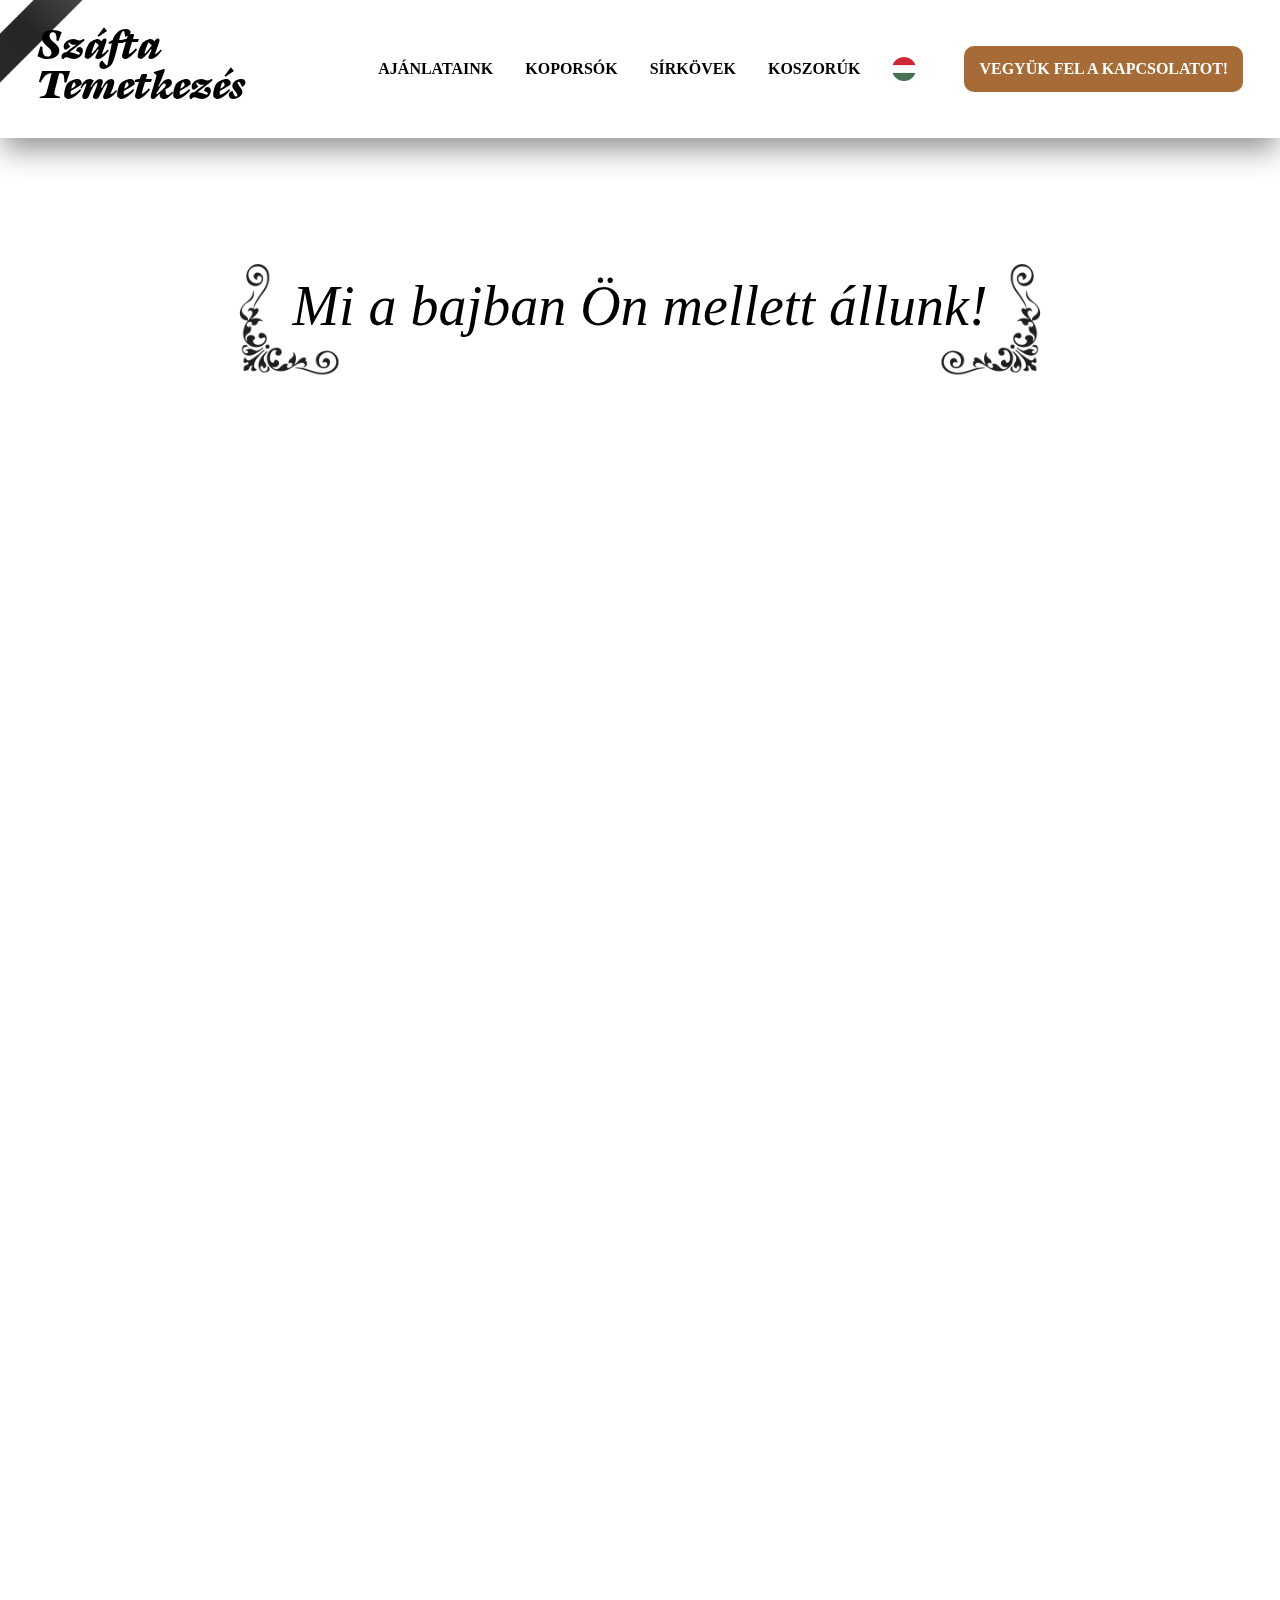
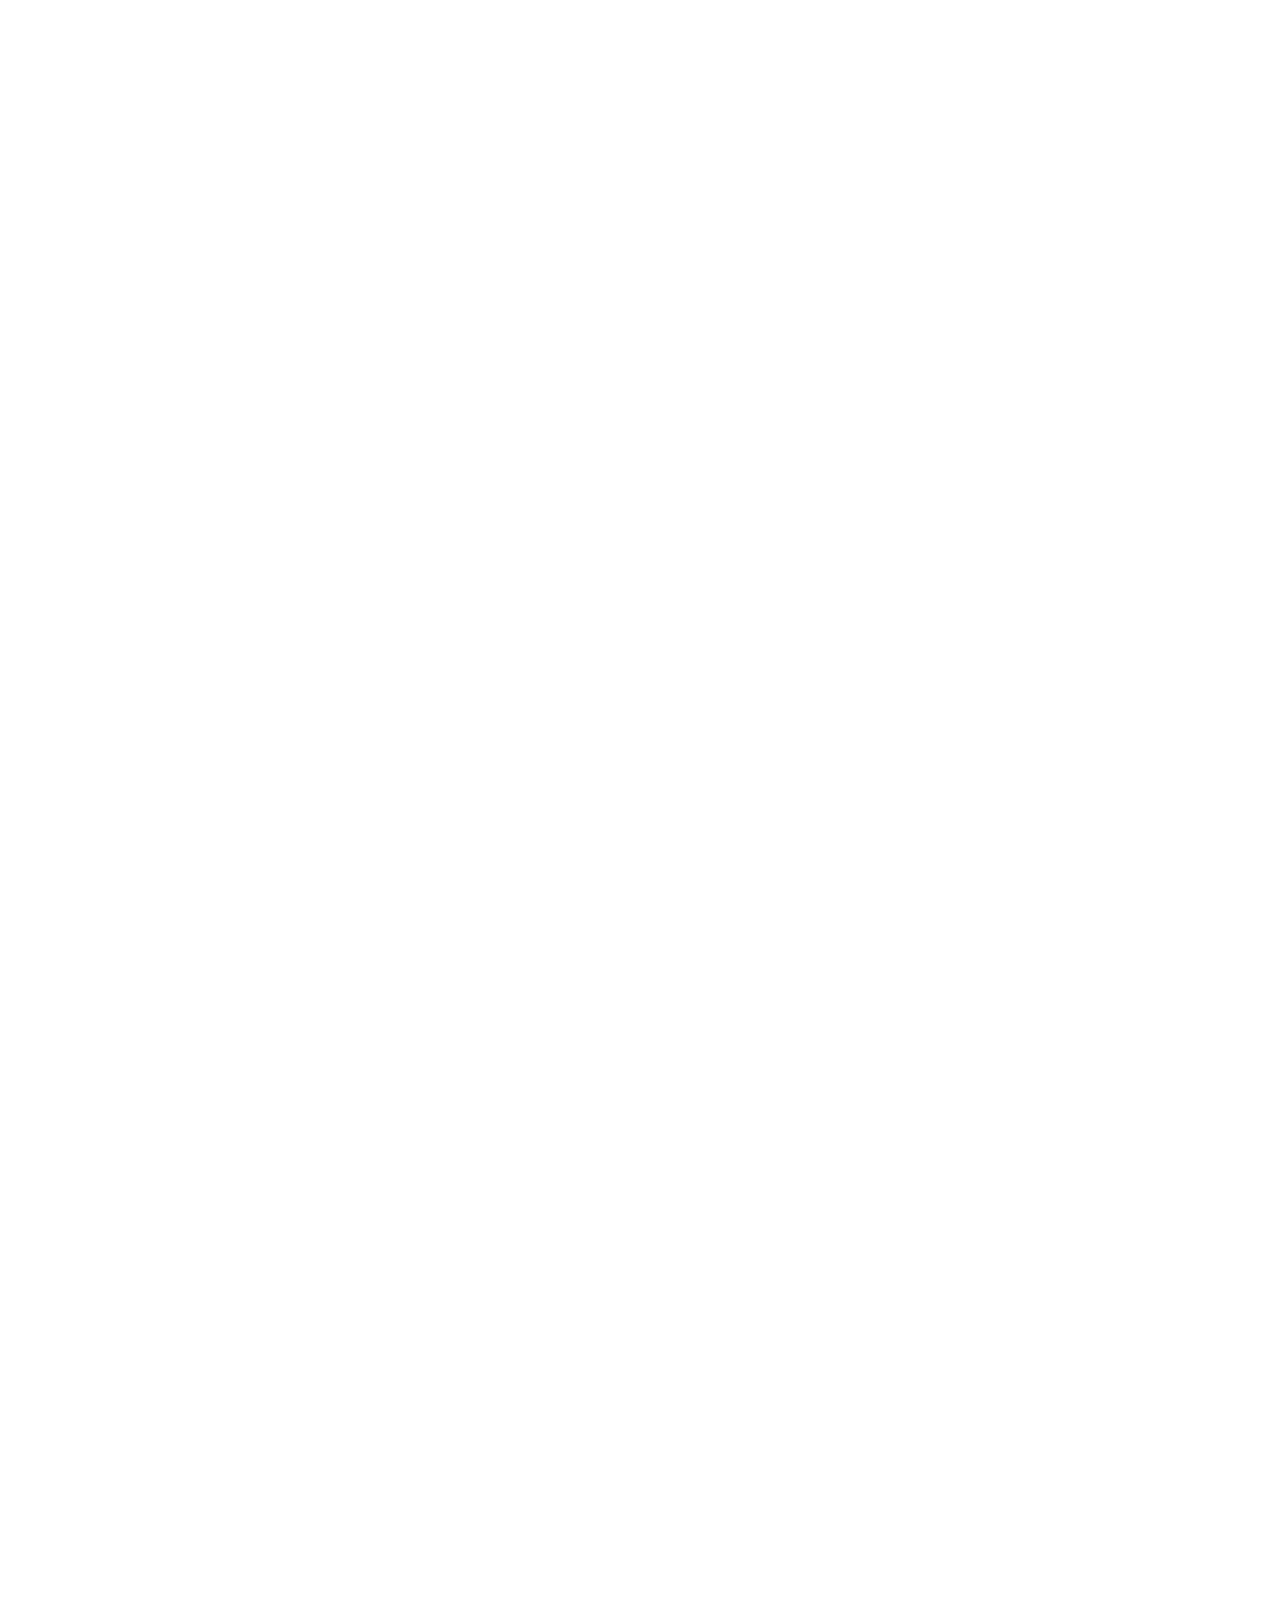
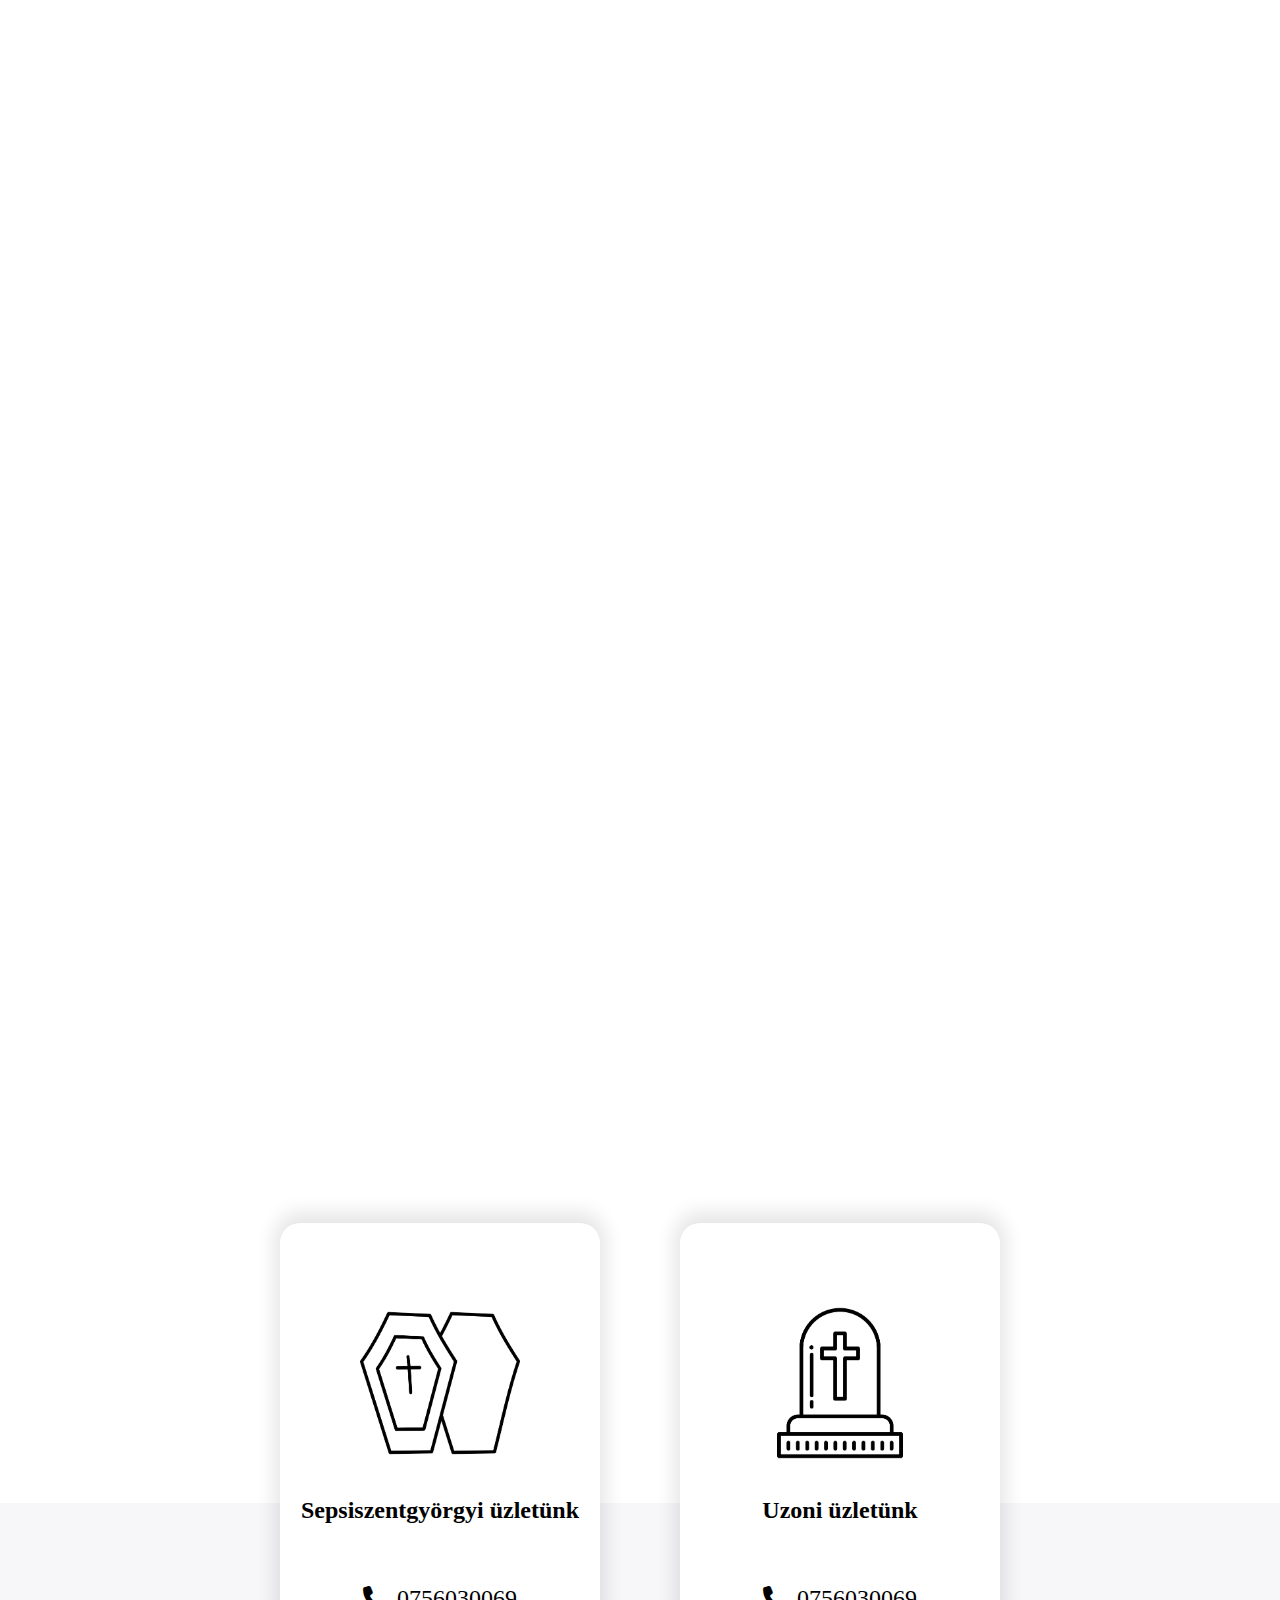
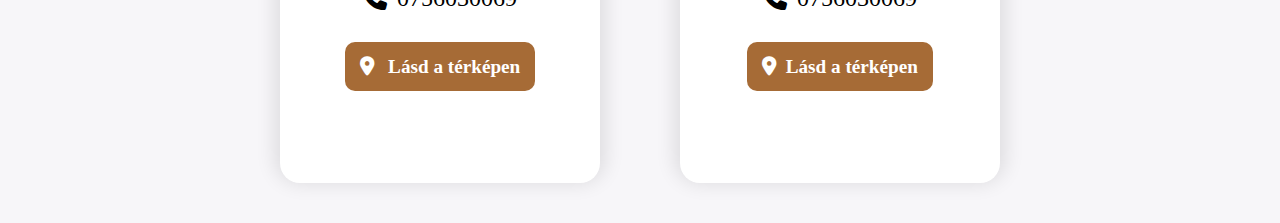
==== index.html @ 4c4a9884 "some fixes with language change" ====
<!DOCTYPE html>
<html lang="hu" dir="ltr">
  <head>
    <!-- TODO: add more meta tags -->
    <meta charset="UTF-8" />
    <meta http-equiv="X-UA-Compatible" content="IE=edge" />
    <meta name="viewport" content="width=device-width, initial-scale=1.0" />
    <link
      rel="stylesheet"
      href="https://cdnjs.cloudflare.com/ajax/libs/font-awesome/6.3.0/css/all.min.css"
    />
    <link rel="stylesheet" href="styles/style.css" />
    <script src="https://ajax.googleapis.com/ajax/libs/jquery/3.6.3/jquery.min.js"></script>
    <script src="./jquery.i18n/src/jquery.i18n.js"></script>
    <script src="./jquery.i18n/src/jquery.i18n.fallbacks.js"></script>
    <script src="./jquery.i18n/src/jquery.i18n.language.js"></script>
    <script src="./jquery.i18n/src/jquery.i18n.messagestore.js"></script>
    <script src="./jquery.i18n/src/jquery.i18n.parser.js"></script>
    <script src="./jquery.i18n/src/jquery.i18n.emitter.js"></script>
    <script src="./jquery.i18n/src/jquery.i18n.emitter.bidi.js"></script>
    <script src="script/main.js"></script>
    <title data-i18n="app-title"></title>
  </head>

  <body>
    <nav class="header">
      <div class="black-stripe"></div>
      <div class="navbar">
        <div class="language mobile-view">
          <div class="hungarian" data-lang="hu"></div>
          <div class="romanian" data-lang="ro"></div>
        </div>
        <!-- logo -->
        <div class="logo">
          <a href="./index.html" data-i18n="app-title"></a>
        </div>

        <input class="checkbox" type="checkbox" name="" id="" />
        <div class="hamburger-lines">
          <span class="line line1"></span>
          <span class="line line2"></span>
          <span class="line line3"></span>
        </div>

        <!-- navigation items -->
        <div class="nav-items">
          <ul>
            <li>
              <a href="#services" data-i18n="services-title"></a>
            </li>
            <li>
              <a href="#coffin" data-i18n="coffin-title"></a>
            </li>
            <li>
              <a href="#gravestone" data-i18n="gravestone-title"></a>
            </li>
            <li>
              <a href="#wreath" data-i18n="wreath-title"></a>
            </li>
            <div class="language">
              <div class="hungarian" data-lang="hu"></div>
              <div class="romanian" data-lang="ro"></div>
            </div>
            <a href="./contact.html">
              <li class="btn unselectable" data-i18n="get-in-contact"></li>
            </a>
          </ul>
        </div>
      </div>
    </nav>
    <!-- mobile navigation -->
    <div class="mobile-nav">
      <div class="mobile-nav-items">
        <ul>
          <li>
            <a href="#services" data-i18n="services-title"></a>
          </li>
          <li>
            <a href="#coffin" data-i18n="coffin-title"></a>
          </li>
          <li>
            <a href="#gravestone" data-i18n="gravestone-title"></a>
          </li>
          <li>
            <a href="#wreath" data-i18n="wreath-title"></a>
          </li>
          <a href="./contact.html">
            <li class="btn unselectable" data-i18n="get-in-contact"></li>
          </a>
        </ul>
      </div>
    </div>

    <!-- slogan section -->
    <section class="slogan unselectable">
      <img class="left" src="../assets/images/corner-left.png" alt="sarok" />
      <p data-i18n="slogan"></p>
      <img class="right" src="../assets/images/corner-right.png" alt="sarok" />
    </section>
    <!-- about us section -->

    <section class="about-us" data-i18n="about-us"></section>

    <!-- <div class="spacer"></div> -->

    <!-- services -->

    <section class="services" id="services">
      <div class="header-text" data-i18n="services-title"></div>

      <ul>
        <li data-i18n="service-1"></li>
        <li data-i18n="service-2"></li>
        <li data-i18n="service-3"></li>
        <li data-i18n="service-4"></li>
        <li data-i18n="service-5"></li>
        <li data-i18n="service-6"></li>
        <li data-i18n="service-7"></li>
        <li data-i18n="service-8"></li>
      </ul>
      <div class="pidgeon"></div>
      <div class="pidgeon mirror"></div>
    </section>

    <div class="spacer"></div>

    <!-- coffin -->
    <section class="coffin" id="coffin">
      <!-- slider -->
      <div class="img-slider-container">
        <div class="img-slider">
          <!-- prev -->
          <div class="prev-button" id="prev">
            <i class="fa-solid fa-angle-left"></i>
          </div>
          <!-- slides -->
          <div class="slides" id="coffin-slides">
            <div
              style="
                background-image: url('../assets/images/coffins/coffin1.jpg');
                background-position: center;
                background-repeat: no-repeat;
                background-size: cover;
              "
              data-active="true"
              data-index="1"
            ></div>
            <div
              style="
                background-image: url('../assets/images/coffins/coffin2.jpg');
                background-position: center;
                background-repeat: no-repeat;
                background-size: cover;
              "
              data-active="false"
              data-index="2"
            ></div>
            <div
              style="
                background-image: url('../assets/images/coffins/coffin3.jpg');
                background-position: center;
                background-repeat: no-repeat;
                background-size: cover;
              "
              data-active="false"
              data-index="3"
            ></div>
            <div
              style="
                background-image: url('../assets/images/coffins/coffin4.jpg');
                background-position: center;
                background-repeat: no-repeat;
                background-size: cover;
              "
              data-active="false"
              data-index="4"
            ></div>
            <div
              style="
                background-image: url('../assets/images/coffins/coffin5.jpg');
                background-position: center;
                background-repeat: no-repeat;
                background-size: cover;
              "
              data-active="false"
              data-index="5"
            ></div>
            <div
              style="
                background-image: url('../assets/images/coffins/coffin6.jpg');
                background-position: center;
                background-repeat: no-repeat;
                background-size: cover;
              "
              data-active="false"
              data-index="6"
            ></div>
            <div
              style="
                background-image: url('../assets/images/coffins/coffin7.jpg');
                background-position: center;
                background-repeat: no-repeat;
                background-size: cover;
              "
              data-active="false"
              data-index="7"
            ></div>
            <div
              style="
                background-image: url('../assets/images/coffins/coffin8.jpg');
                background-position: center;
                background-repeat: no-repeat;
                background-size: cover;
              "
              data-active="false"
              data-index="8"
            ></div>
            <div
              style="
                background-image: url('../assets/images/coffins/coffin9.jpg');
                background-position: center;
                background-repeat: no-repeat;
                background-size: cover;
              "
              data-active="false"
              data-index="9"
            ></div>
            <div
              style="
                background-image: url('../assets/images/coffins/coffin10.jpg');
                background-position: center;
                background-repeat: no-repeat;
                background-size: cover;
              "
              data-active="false"
              data-index="10"
            ></div>
            <div
              style="
                background-image: url('../assets/images/coffins/coffin11.jpg');
                background-position: center;
                background-repeat: no-repeat;
                background-size: cover;
              "
              data-active="false"
              data-index="11"
            ></div>
            <div
              style="
                background-image: url('../assets/images/coffins/coffin12.jpg');
                background-position: center;
                background-repeat: no-repeat;
                background-size: cover;
              "
              data-active="false"
              data-index="12"
            ></div>
            <div
              style="
                background-image: url('../assets/images/coffins/coffin13.jpg');
                background-position: center;
                background-repeat: no-repeat;
                background-size: cover;
              "
              data-active="false"
              data-index="13"
            ></div>
            <div
              style="
                background-image: url('../assets/images/coffins/coffin14.jpg');
                background-position: center;
                background-repeat: no-repeat;
                background-size: cover;
              "
              data-active="false"
              data-index="14"
            ></div>
            <div
              style="
                background-image: url('../assets/images/coffins/coffin15.jpg');
                background-position: center;
                background-repeat: no-repeat;
                background-size: cover;
              "
              data-active="false"
              data-index="15"
            ></div>
            <div
              style="
                background-image: url('../assets/images/coffins/coffin16.jpg');
                background-position: center;
                background-repeat: no-repeat;
                background-size: cover;
              "
              data-active="false"
              data-index="16"
            ></div>
          </div>
          <!-- next -->
          <div class="next-button" id="next">
            <i class="fa-solid fa-angle-right"></i>
          </div>
        </div>
        <!-- text about the coffins -->
        <div class="pricing">
          <div class="header-text" data-i18n="coffin-title"></div>
          <ul>
            <li>
              <span data-i18n="coffin-text-1"></span>
              <ul>
                <li data-i18n="coffin-material-1"></li>
                <li data-i18n="coffin-material-2"></li>
                <li data-i18n="coffin-material-3"></li>
                <li data-i18n="coffin-material-4"></li>
              </ul>
              <span data-i18n="coffin-text-2"></span>
            </li>
            <li>
              <mark data-i18n="coffin-text-3-1"></mark>
              <span data-i18n="coffin-price-1"></span>
              <mark data-i18n="coffin-text-3-2"></mark>
              <span data-i18n="coffin-price-2"></span>
              <span data-i18n="coffin-price-3"></span>
            </li>
            <li data-i18n="last-text"></li>
          </ul>
        </div>
      </div>
    </section>

    <div class="spacer"></div>

    <!-- gravestone -->
    <section class="gravestone" id="gravestone">
      <div class="img-slider-container">
        <div class="img-slider">
          <!-- prev -->
          <div class="prev-button" id="prev-gravestone">
            <i class="fa-solid fa-angle-left"></i>
          </div>
          <!-- slides -->
          <div class="slides" id="gravestone-slides">
            <div
              style="
                background-image: url('../assets/images/gravestones/gravestone1.jpg');
                background-position: center;
                background-repeat: no-repeat;
                background-size: cover;
              "
              data-active="true"
              data-index="1"
            ></div>
            <div
              style="
                background-image: url('../assets/images/gravestones/gravestone2.jpg');
                background-position: center;
                background-repeat: no-repeat;
                background-size: cover;
              "
              data-active="false"
              data-index="2"
            ></div>
            <div
              style="
                background-image: url('../assets/images/gravestones/gravestone3.jpg');
                background-position: center;
                background-repeat: no-repeat;
                background-size: cover;
              "
              data-active="false"
              data-index="3"
            ></div>
            <div
              style="
                background-image: url('../assets/images/gravestones/gravestone4.jpg');
                background-position: center;
                background-repeat: no-repeat;
                background-size: cover;
              "
              data-active="false"
              data-index="4"
            ></div>
            <div
              style="
                background-image: url('../assets/images/gravestones/gravestone5.jpg');
                background-position: center;
                background-repeat: no-repeat;
                background-size: cover;
              "
              data-active="false"
              data-index="5"
            ></div>
            <div
              style="
                background-image: url('../assets/images/gravestones/gravestone6.jpg');
                background-position: center;
                background-repeat: no-repeat;
                background-size: cover;
              "
              data-active="false"
              data-index="6"
            ></div>
            <div
              style="
                background-image: url('../assets/images/gravestones/gravestone7.jpg');
                background-position: center;
                background-repeat: no-repeat;
                background-size: cover;
              "
              data-active="false"
              data-index="7"
            ></div>
            <div
              style="
                background-image: url('../assets/images/gravestones/gravestone8.jpg');
                background-position: center;
                background-repeat: no-repeat;
                background-size: cover;
              "
              data-active="false"
              data-index="8"
            ></div>
            <div
              style="
                background-image: url('../assets/images/gravestones/gravestone9.jpg');
                background-position: center;
                background-repeat: no-repeat;
                background-size: cover;
              "
              data-active="false"
              data-index="9"
            ></div>
            <div
              style="
                background-image: url('../assets/images/gravestones/gravestone10.jpg');
                background-position: center;
                background-repeat: no-repeat;
                background-size: cover;
              "
              data-active="false"
              data-index="10"
            ></div>
            <div
              style="
                background-image: url('../assets/images/gravestones/gravestone11.jpg');
                background-position: center;
                background-repeat: no-repeat;
                background-size: cover;
              "
              data-active="false"
              data-index="11"
            ></div>
          </div>
          <!-- next -->
          <div class="next-button" id="next-gravestone">
            <i class="fa-solid fa-angle-right"></i>
          </div>
        </div>
        <!-- text about the images -->
        <div class="pricing">
          <div class="header-text" data-i18n="gravestone-title-2"></div>
          <ul>
            <li data-i18n="gravestone-text-1"></li>
            <li data-i18n="gravestone-text-2"></li>
            <li data-i18n="last-text"></li>
          </ul>
        </div>
      </div>
    </section>

    <div class="spacer"></div>

    <!-- wreath slider -->
    <section class="wreath" id="wreath">
      <div class="img-slider-container">
        <div class="img-slider">
          <!-- prev -->
          <div class="prev-button" id="prev-wreath">
            <i class="fa-solid fa-angle-left"></i>
          </div>
          <!-- slides -->
          <div class="slides" id="wreath-slides">
            <div
              style="
                background-image: url('../assets/images/wreaths/wreath1.jpg');
                background-position: center;
                background-repeat: no-repeat;
                background-size: cover;
              "
              data-active="true"
              data-index="1"
            ></div>
            <div
              style="
                background-image: url('../assets/images/wreaths/wreath2.jpg');
                background-position: center;
                background-repeat: no-repeat;
                background-size: cover;
              "
              data-active="false"
              data-index="2"
            ></div>
            <div
              style="
                background-image: url('../assets/images/wreaths/wreath3.jpg');
                background-position: center;
                background-repeat: no-repeat;
                background-size: cover;
              "
              data-active="false"
              data-index="3"
            ></div>
            <div
              style="
                background-image: url('../assets/images/wreaths/wreath4.jpg');
                background-position: center;
                background-repeat: no-repeat;
                background-size: cover;
              "
              data-active="false"
              data-index="4"
            ></div>
            <div
              style="
                background-image: url('../assets/images/wreaths/wreath5.jpg');
                background-position: center;
                background-repeat: no-repeat;
                background-size: cover;
              "
              data-active="false"
              data-index="5"
            ></div>
            <div
              style="
                background-image: url('../assets/images/wreaths/wreath6.jpg');
                background-position: center;
                background-repeat: no-repeat;
                background-size: cover;
              "
              data-active="false"
              data-index="6"
            ></div>
            <div
              style="
                background-image: url('../assets/images/wreaths/wreath7.jpg');
                background-position: center;
                background-repeat: no-repeat;
                background-size: cover;
              "
              data-active="false"
              data-index="7"
            ></div>
            <div
              style="
                background-image: url('../assets/images/wreaths/wreath8.jpg');
                background-position: center;
                background-repeat: no-repeat;
                background-size: cover;
              "
              data-active="false"
              data-index="8"
            ></div>
            <div
              style="
                background-image: url('../assets/images/wreaths/wreath9.jpg');
                background-position: center;
                background-repeat: no-repeat;
                background-size: cover;
              "
              data-active="false"
              data-index="9"
            ></div>
            <div
              style="
                background-image: url('../assets/images/wreaths/wreath10.jpg');
                background-position: center;
                background-repeat: no-repeat;
                background-size: cover;
              "
              data-active="false"
              data-index="10"
            ></div>
            <div
              style="
                background-image: url('../assets/images/wreaths/wreath11.jpg');
                background-position: center;
                background-repeat: no-repeat;
                background-size: cover;
              "
              data-active="false"
              data-index="11"
            ></div>
            <div
              style="
                background-image: url('../assets/images/wreaths/wreath12.jpg');
                background-position: center;
                background-repeat: no-repeat;
                background-size: cover;
              "
              data-active="false"
              data-index="12"
            ></div>
            <div
              style="
                background-image: url('../assets/images/wreaths/wreath13.jpg');
                background-position: center;
                background-repeat: no-repeat;
                background-size: cover;
              "
              data-active="false"
              data-index="13"
            ></div>
            <div
              style="
                background-image: url('../assets/images/wreaths/wreath14.jpg');
                background-position: center;
                background-repeat: no-repeat;
                background-size: cover;
              "
              data-active="false"
              data-index="14"
            ></div>
          </div>
          <!-- next -->
          <div class="next-button" id="next-wreath">
            <i class="fa-solid fa-angle-right"></i>
          </div>
        </div>
        <!-- text about the images -->
        <div class="pricing">
          <div class="header-text" data-i18n="wreath-title-2"></div>
          <ul>
            <li data-i18n="wreath-text-1"></li>
            <li data-i18n="last-text"></li>
          </ul>
        </div>
      </div>
    </section>

    <div class="spacer before-footer"></div>

    <!-- footer -->
    <section class="footer">
      <div class="footer-element first">
        <div class="illustration">
          <img src="../assets/images/coffin.png" alt="" />
        </div>
        <div class="location-name" data-i18n="saint-george"></div>
        <div class="separator"></div>
        <div class="contact-info">
          <i class="fa-solid fa-phone"></i> 0756030069
        </div>
        <div class="go-to-location-button btn">
          <a
            href="https://www.google.com/maps/dir//Strada+Vasile+Goldi%C8%99+10,+Sf%C3%A2ntu+Gheorghe+520001/@45.860229,25.7777579,17z/data=!4m9!4m8!1m0!1m5!1m1!1s0x40b4a492d4be6f07:0x918da1078944f52f!2m2!1d25.7799519!2d45.8602253!3e0"
            target="_blank"
          >
            <i class="fa-solid fa-location-dot"></i>
            <span data-i18n="see-on-map"></span>
          </a>
        </div>
      </div>
      <div class="footer-element second">
        <div class="illustration">
          <img src="../assets/images/grave.png" alt="" />
        </div>
        <div class="location-name" data-i18n="uzon"></div>
        <div class="separator"></div>
        <div class="contact-info">
          <i class="fa-solid fa-phone"></i> 0756030069
        </div>
        <div class="go-to-location-button btn">
          <i class="fa-solid fa-location-dot"></i
          ><span data-i18n="see-on-map"></span>
        </div>
      </div>
    </section>
  </body>
</html>
---- styles/style.css ----
/* MAIN CSS */


/* FONTS */

@font-face {
    font-family: LogoFont;
    src: url("../fonts/GalliardStd-UltraItalic.otf");
}

:root {
    --clr-primary: #000;
    --bg-secondary: #fff;
    --bg-footer: rgb(247, 246, 249);
    --bg-btn-nav: rgb(166, 107, 54);
    --bg-btn-nav-hover: rgb(142, 84, 33);
    --bg-mobile-nav: rgb(35 35 35 / 98%);
    --ff-logo: LogoFont;
    --fs-logo: 2.5em;
    --fs-slogan: 3.5rem;
    --clr-secondary: #fff;
    --fs-nav-items: 1em;
    --p-nav-items: 2rem;
    --p-navbar: 1.8em 3em 1.8em 3em;
    --p-about-us: 0em 10em 0em 10em;
    --p-btn-navbar: 5rem;
    --slogan-img-height: 8.5rem;
    --slogan-padding: 2.5em;
    --fs-about-us: 2em;
    --fs-services-li: 1.5rem;
    --fs-services-header: 3rem;
    --p-between-sections: 8rem;
    --img-coffin-hight: 45em;
    --img-coffin-width: 400px;
    --pidgeon-height-width: 10rem;
    --stripe-size: 7em;
    --fs-section-header: 3rem;
    --footer-element-width: 20em;
}


/* HEADER */

.header {
    padding: var(--p-navbar);
    -webkit-box-shadow: 0px 14px 28px -3px rgba(0, 0, 0, 0.445);
    -moz-box-shadow: 0px 14px 28px -3px rgba(0, 0, 0, 0.445);
    box-shadow: 0px 14px 28px -3px rgba(0, 0, 0, 0.445);
    position: sticky;
    top: 0;
    background-color: var(--bg-secondary);
    z-index: 10;
}


/* NAV BAR */

.navbar {
    display: flex;
    justify-content: space-evenly;
    align-items: center;
    position: sticky;
}

#contact .navbar {
    justify-content: center;
}

.navbar li:not(:last-child) {
    margin-right: var(--p-nav-items);
    position: relative;
    display: inline-block;
}

.navbar li:not(:last-child)::after {
    content: '';
    position: absolute;
    width: 100%;
    transform: scaleX(0);
    height: 2px;
    bottom: 0;
    left: 0;
    background-color: var(--bg-btn-nav);
    transform-origin: bottom right;
    transition: transform 0.25s ease-out;
}

.navbar li:not(:last-child):hover::after {
    transform: scaleX(1);
    transform-origin: bottom left;
}

.navbar li {
    float: left;
    font-size: var(--fs-nav-items);
    cursor: pointer;
    text-transform: uppercase;
    font-weight: 700;
}

.navbar .logo a {
    font-family: var(--ff-logo);
    font-size: var(--fs-logo);
    color: var(--clr-primary);
    cursor: pointer;
}

.nav-items ul {
    display: flex;
    justify-content: center;
    align-items: center;
}

.nav-items .btn {
    margin-left: var(--p-btn-navbar);
    width: max-content;
}

.btn {
    background-color: var(--bg-btn-nav);
    padding: 15px;
    border-radius: 10px;
    color: var(--clr-secondary);
    transition: transform 0.25s ease-out;
}

.btn:hover {
    background-color: var(--bg-btn-nav-hover);
}


/* SLOGAN */

.slogan {
    font-size: var(--fs-slogan);
    font-style: italic;
    text-align: center;
    padding-top: var(--slogan-padding);
    /* padding-bottom: var(--slogan-padding); */
    display: flex;
    flex-direction: row;
    justify-content: center;
    animation: appear 1s;
}

.slogan img {
    height: var(--slogan-img-height);
}

.left {
    transform: translate(50%, -20%);
}

.right {
    transform: translate(-50%, -20%);
}

.slogan span {
    font-weight: bold;
}


/* OPEN AND CLOSE BUTTON */

.checkbox {
    position: absolute;
    display: block;
    height: 32px;
    width: 32px;
    top: 50%;
    transform: translateY(-50%);
    right: 20px;
    z-index: 5;
    opacity: 0;
    cursor: pointer;
}

.hamburger-lines {
    display: block;
    height: 26px;
    width: 32px;
    position: absolute;
    top: 50%;
    transform: translateY(-50%);
    right: 20px;
    z-index: 2;
    display: flex;
    flex-direction: column;
    justify-content: space-between;
}

.hamburger-lines .line {
    display: block;
    height: 4px;
    width: 100%;
    border-radius: 10px;
    background: #0e2431;
}

.hamburger-lines .line1 {
    transform-origin: 0% 0%;
    transition: transform 0.4s ease-in-out;
}

.hamburger-lines .line2 {
    transition: transform 0.2s ease-in-out;
}

.hamburger-lines .line3 {
    transform-origin: 0% 100%;
    transition: transform 0.4s ease-in-out;
}

input[type="checkbox"]:checked~.menu-items {
    transform: translateX(0);
}

input[type="checkbox"]:checked~.hamburger-lines .line1 {
    transform: rotate(45deg);
}

input[type="checkbox"]:checked~.hamburger-lines .line2 {
    transform: scaleY(0);
}

input[type="checkbox"]:checked~.hamburger-lines .line3 {
    transform: rotate(-45deg);
}


/* MOBILE NAV */

.checkbox {
    display: none;
}

.hamburger-lines {
    display: none;
}

.mobile-nav {
    background-color: var(--bg-mobile-nav);
    color: var(--clr-secondary);
    padding-bottom: 1em;
    display: flex;
    justify-content: center;
    opacity: 0;
    height: 0px;
    text-transform: capitalize;
    transition: all 400ms cubic-bezier(0.23, 1, 0.32, 1);
    transform: translateX(100%);
    position: fixed;
    top: 5em;
    left: 0;
    right: 0;
    z-index: 9999;
}

.open {
    transform: translateX(0%);
}

.mobile-nav li {
    text-align: center;
    cursor: pointer;
}

.mobile-nav li:not(:last-child) {
    padding-top: 2em;
}

.mobile-nav .btn {
    margin-top: 2em;
    width: max-content;
}


/* ABOUT US */

.about-us {
    padding: var(--p-about-us);
    display: flex;
    justify-content: center;
    align-items: center;
    font-size: var(--fs-about-us);
    text-align: center;
    font-style: italic;
    opacity: 0;
    animation: appear 1s forwards;
    animation-delay: .5s;
    position: relative;
}


/* SERVICES */

.services {
    padding-top: var(--p-between-sections);
    display: flex;
    justify-content: center;
    align-items: center;
    flex-direction: column;
    text-align: center;
    position: relative;
}

.services .header-text,
#wreath .header-text,
#gravestone .header-text,
#coffin .header-text {
    font-size: var(--fs-services-header);
}

.services li {
    opacity: 0;
    padding-top: 1.3rem;
    font-size: var(--fs-services-li);
    animation: appear-side 1s forwards;
    animation-delay: 1.4s;
}

.services li:first-child {
    padding-top: 2rem;
}


/* COFFINS */

.swiper {
    width: 100vh;
    height: var(--img-coffin-hight);
}

.swiper-button-prev,
.swiper-button-next {
    color: var(--bg-btn-nav) !important;
}

.swiper-pagination-bullet-active {
    background: var(--bg-btn-nav) !important;
}

.coffin,
.gravestone,
.wreath {
    padding-top: var(--p-between-sections);
    text-align: center;
    display: flex;
    align-items: center;
    justify-content: center;
    flex-direction: column;
    gap: 2rem;
    position: relative;
}

.wreath {
    padding-bottom: var(--p-between-sections);
}

.pricing {
    text-align: start;
    font-size: var(--fs-services-li);
    opacity: 0;
    animation: appear .5s forwards;
    animation-delay: 2.2s;
    position: relative;
    height: fit-content;
}

.pricing .header-text {
    margin-bottom: 1em;
}

li>ul {
    font-style: italic;
    padding-left: 20px;
    padding-top: 5px;
    padding-bottom: 5px;
    font-size: var(--fs-services-li);
}

li>ul li:not(:last-child) {
    padding-bottom: 5px;
}

.pricing>ul>li {
    padding-bottom: 15px;
}

.pricing>ul>li>span {
    font-style: italic;
}


/* gravesoten */

.gravestone .img-slider-container {
    flex-direction: row-reverse;
}


/* SLIDER */

.img-slider-container {
    display: flex;
    flex-direction: row;
    justify-content: center;
    align-items: flex-start;
    gap: 5rem;
}

.img-slider {
    position: relative;
    height: var(--img-coffin-hight);
    width: var(--img-coffin-width);
    opacity: 0;
    animation: appear-side .5s forwards;
    animation-delay: 2.2s;
}

.slides>* {
    height: var(--img-coffin-hight);
    width: var(--img-coffin-width);
    border-radius: 30px;
    opacity: 0;
    position: absolute;
    top: 0;
    bottom: 0;
    right: 0;
    left: 0;
    transition: all .5s ease-in-out;
}

.slides>*[data-active="true"] {
    opacity: 1;
}

.next-button,
.prev-button {
    font-size: 2.5em;
    position: absolute;
    top: 50%;
    transform: translateY(-50%);
    cursor: pointer;
    z-index: 2;
    color: var(--bg-btn-nav);
    border-radius: 10px;
}

.next-button {
    right: 10px;
    padding: 10px;
    background-image: linear-gradient(to left, #ffffff96, transparent);
}

.prev-button {
    left: 10px;
    padding: 10px;
    background-image: linear-gradient(to right, #ffffff96, transparent);
}


/* UTILITY CLASSES */

.flex-full-center {
    display: flex;
    justify-content: center;
    align-items: center;
}

.flex-vertical-center {
    display: flex;
    align-items: center;
}

.unselectable {
    -webkit-touch-callout: none;
    -webkit-user-select: none;
    -khtml-user-select: none;
    -moz-user-select: none;
    -ms-user-select: none;
    user-select: none;
}

.header-text {
    font-size: 3rem;
    font-style: italic;
    position: relative;
    width: fit-content;
    opacity: 0;
    animation: appear-side 1s forwards;
    animation-delay: 1.2s;
}

.header-text::after {
    content: '';
    position: absolute;
    width: 100%;
    height: 3px;
    bottom: 0;
    left: 0;
    background-color: var(--bg-btn-nav);
}

.spacer {
    margin-top: var(--p-between-sections);
    background-image: url(../assets/images/section-end2.png);
    background-repeat: no-repeat;
    background-position: center;
    background-size: contain;
    height: 3rem;
    width: 100%;
    opacity: 0;
    animation: appear-side .5s forwards;
    animation-delay: .8s;
}

.pidgeon {
    position: absolute;
    background-image: url(../assets/images/pidgeon.png);
    background-repeat: no-repeat;
    background-position: center;
    background-size: contain;
    height: var(--pidgeon-height-width);
    width: var(--pidgeon-height-width);
    left: 5%;
    top: 50%;
    opacity: 0;
    animation: appear-side 1s forwards;
    animation-delay: 2s;
}

.mirror {
    background-image: url(../assets/images/pidgeon-flipped.png);
    right: 5%;
    left: auto;
    animation-name: appear-side-right;
}

.black-stripe {
    position: absolute;
    background-image: url("../assets/images/black-stripe.png");
    background-repeat: no-repeat;
    background-position: center;
    background-size: contain;
    top: -10px;
    left: -10px;
    height: var(--stripe-size);
    width: var(--stripe-size);
}

.btn {
    cursor: pointer;
}

.contact-header .mobile-view {
    display: inherit !important;
}

.mobile-view {
    display: none !important;
}


/* FOOTER */

.before-footer {
    margin-bottom: 20em;
}

.footer {
    margin-top: 15em;
    display: flex;
    flex-direction: row;
    justify-content: center;
    gap: 5em;
    align-items: center;
    width: 100%;
    height: 20em;
    background-color: var(--bg-footer);
}

.footer-element {
    width: var(--footer-element-width);
    height: 35em;
    background-color: var(--bg-secondary);
    margin-bottom: 20em;
    border-radius: 20px;
    display: flex;
    flex-direction: column;
    justify-content: space-evenly;
    align-items: center;
    z-index: 2;
    -webkit-box-shadow: 0px -5px 20px 5px rgb(0 0 0 / 11%);
    -moz-box-shadow: 0px -5px 20px 5px rgb(0 0 0 / 11%);
    box-shadow: 0px -5px 20px 5px rgb(0 0 0 / 11%);
    gap: 2em;
}

.footer-element .first {
    text-align: center;
}

.footer-element .illustration img {
    width: 10em;
    height: 10em;
    padding-top: 5em;
}

.footer-element .separator {
    width: 80%;
    background-color: var(--bg-footer);
    height: 3px;
    border-radius: 10px;
}

.footer-element .location-name {
    font-weight: bold;
    font-size: 1.5em;
    text-align: center;
}

.footer-element .contact-info {
    display: flex;
    flex-direction: row;
    gap: 10px;
}

.footer-element .contact-info {
    font-size: 1.5em;
}

.footer-element .go-to-location-button {
    font-size: 1.2em;
    font-weight: bold;
    margin-bottom: 5em;
    display: flex;
    flex-direction: row;
}

.go-to-location-button i {
    padding-right: 0.5em;
}


/* CONTACT US PAGE*/

.contact {
    display: flex;
    flex-direction: row;
    justify-content: center;
    align-items: center;
    text-align: center;
}

.contact-footer {
    display: flex;
    flex-direction: column;
    justify-content: center;
    align-items: center;
    text-align: center;
}

.contact-footer .header-text {
    padding-top: 2em;
    margin-bottom: 2em;
}

.main-contact-section {
    text-align: center;
    font-size: 1.8em;
    opacity: 0;
    animation: appear 1s forwards;
    animation-delay: .5s;
}

.main-contact-section i {
    padding: 1em 1em 0em 1em;
}

.contact-header {
    display: flex;
    flex-direction: row;
    gap: 2em;
    justify-content: center;
    align-items: center;
}

.contact-header .language {
    padding-right: 10px;
}


/* LANGUAGE CHAGNE */

.language {
    position: relative;
    cursor: pointer;
    display: flex;
    justify-content: center;
    align-items: center;
}

.hungarian {
    background-image: url('/assets/images/flags/hungarian.png');
}

.romanian {
    background-image: url('/assets/images/flags/romanian.png');
}

.hungarian,
.romanian {
    background-repeat: no-repeat;
    background-position: center;
    background-size: cover;
    height: 1.5rem;
    width: 1.5rem;
    border-radius: 20px;
    display: none;
}

.mobile-nav .hungarian,
.mobile-nav .romanian {
    margin-top: 80px;
    position: absolute;
    left: 50%;
    transform: translateX(-50%);
}

.appear {
    display: block;
}


/* RESPONSIVENESS */

@media only screen and (max-width: 1535px) {
     :root {
        --p-navbar: 1.8em 2.8em 1.8em 2.8em;
        --p-btn-navbar: 3rem;
    }
}

@media only screen and (max-width: 1375px) {
     :root {
        --p-navbar: 1.8em 2.3em 1.8em 2.3em;
        --fs-about-us: 1.5em;
        --p-about-us: 0em 8em 0em 8em;
    }
}

@media only screen and (max-width: 1205px) {
     :root {
        --p-navbar: 1.8em 1.5em 1.8em 1.5em;
        --p-btn-navbar: 0.5rem;
    }
}

@media only screen and (max-width: 1045px) {
     :root {
        --p-navbar: 1.5em 1em 1.5em 1em;
        --p-btn-navbar: 0rem;
    }
}


/* tablet and below */

@media only screen and (max-width: 1024px) {
     :root {
        --p-navbar: 1em 0em 1em 0em;
        --fs-about-us: 1.2em;
        --fs-services-header: 2.2rem;
        --fs-services-li: 1.3rem;
        --p-between-sections: 5rem;
        --img-coffin-hight: 42em;
        --img-coffin-width: 350px;
    }
    .nav-items ul {
        display: none;
    }
    .mobile-view {
        display: flex !important;
    }
    .navbar {
        justify-content: center !important;
        align-items: center;
        gap: 2em;
    }
    .checkbox {
        display: block;
    }
    .hamburger-lines {
        display: flex;
    }
    .open {
        height: 100% !important;
        opacity: 1 !important;
    }
}

@media only screen and (max-width: 1135px) {
     :root {
        --fs-slogan: 2rem !important;
        --slogan-img-height: 6rem !important;
        --p-about-us: 0em 12em 0em 12em;
    }
}

@media only screen and (max-width: 970px) {
    .img-slider-container {
        flex-direction: column-reverse !important;
        align-items: center;
    }
    .pricing {
        text-align: center;
        display: flex;
        align-items: center;
        justify-content: center;
        flex-direction: column;
    }
}

@media only screen and (max-width: 725px) {
     :root {
        --pidgeon-height-width: 5rem;
    }
    .footer {
        flex-direction: column;
        justify-content: center;
        align-items: center;
        gap: 1em;
        height: auto;
        margin-top: var(--p-between-sections);
    }
    .first {
        margin-bottom: 0px;
    }
    .second {
        margin-bottom: 0px;
    }
    .before-footer {
        margin-bottom: initial;
    }
}

@media only screen and (max-width: 700px) {
     :root {
        --p-about-us: 0em 6em 0em 6em;
    }
}

@media only screen and (max-width: 625px) {
     :root {
        --fs-slogan: 1.3rem !important;
        --fs-about-us: .9rem;
        --slogan-img-height: 3.5rem !important;
        --fs-services-header: 2rem;
        --fs-services-li: 1rem;
        --p-between-sections: 3rem;
        --img-coffin-hight: 40em;
        --img-coffin-width: 300px;
    }
    .main-contact-section {
        font-size: 1em;
    }
    [data-i18n="stores-title"] {
        font-size: 2rem;
    }
}

@media only screen and (max-width: 570px) {
    .mobile-nav {
        top: 4em;
    }
     :root {
        --fs-logo: 2em;
        --stripe-size: 5em;
    }
}

@media only screen and (max-width: 455px) {
     :root {
        --pidgeon-height-width: 3rem;
    }
}

@media only screen and (max-width: 395px) {
    .mobile-nav {
        top: 3em;
    }
     :root {
        --fs-slogan: 1rem !important;
        --slogan-img-height: 3rem !important;
        --fs-logo: 1.5em;
        --footer-element-width: 15em;
    }
}

@media only screen and (max-width: 365px) {
    #wreath .header-text {
        width: min-content;
    }
    .pidgeon {
        display: none;
    }
     :root {
        --p-about-us: 0em 4em 0em 4em;
    }
}

@media only screen and (max-width: 290px) {
     :root {
        --p-about-us: 0em 2em 0em 2em;
    }
}

@media only screen and (max-width: 255px) {
    [data-i18n="stores-title"] {
        width: min-content;
    }
}


/* ANIMATIONS */

@keyframes appear {
    from {
        opacity: 0;
        transform: translateY(40%);
    }
    to {
        opacity: 1;
        transform: translateY(0%);
    }
}

@keyframes appear-side {
    from {
        opacity: 0;
        transform: translateX(-40%);
    }
    to {
        opacity: 1;
        transform: translateX(0%);
    }
}

@keyframes appear-side-right {
    from {
        opacity: 0;
        transform: translateX(40%);
    }
    to {
        opacity: 1;
        transform: translateX(0%);
    }
}


/* CSS HARD RESET */

mark {
    background-color: transparent;
}

html,
body,
div,
span,
applet,
object,
iframe,
h1,
h2,
h3,
h4,
h5,
h6,
p,
blockquote,
pre,
a,
abbr,
acronym,
address,
big,
cite,
code,
del,
dfn,
em,
img,
ins,
kbd,
q,
s,
samp,
small,
strike,
strong,
sub,
sup,
tt,
var,
b,
u,
i,
center,
dl,
dt,
dd,
ol,
ul,
li,
fieldset,
form,
label,
legend,
table,
caption,
tbody,
tfoot,
thead,
tr,
th,
td,
article,
aside,
canvas,
details,
embed,
figure,
figcaption,
footer,
header,
hgroup,
menu,
nav,
output,
ruby,
section,
summary,
time,
mark,
audio,
video {
    margin: 0;
    padding: 0;
    border: 0;
    font-size: 100%;
    font: inherit;
    vertical-align: baseline;
}

a {
    text-decoration: none;
    color: inherit;
}

html {
    scroll-behavior: smooth;
    /* overflow-x: hidden; */
    /* contain: paint; */
}

body {
    overflow-x: hidden;
}


/* HTML5 display-role reset for older browsers */

article,
aside,
details,
figcaption,
figure,
footer,
header,
hgroup,
menu,
nav,
section {
    display: block;
}

body {
    line-height: 1;
}

ol,
ul {
    list-style: none;
}

blockquote,
q {
    quotes: none;
}

blockquote:before,
blockquote:after,
q:before,
q:after {
    content: '';
    content: none;
}

table {
    border-collapse: collapse;
    border-spacing: 0;
}
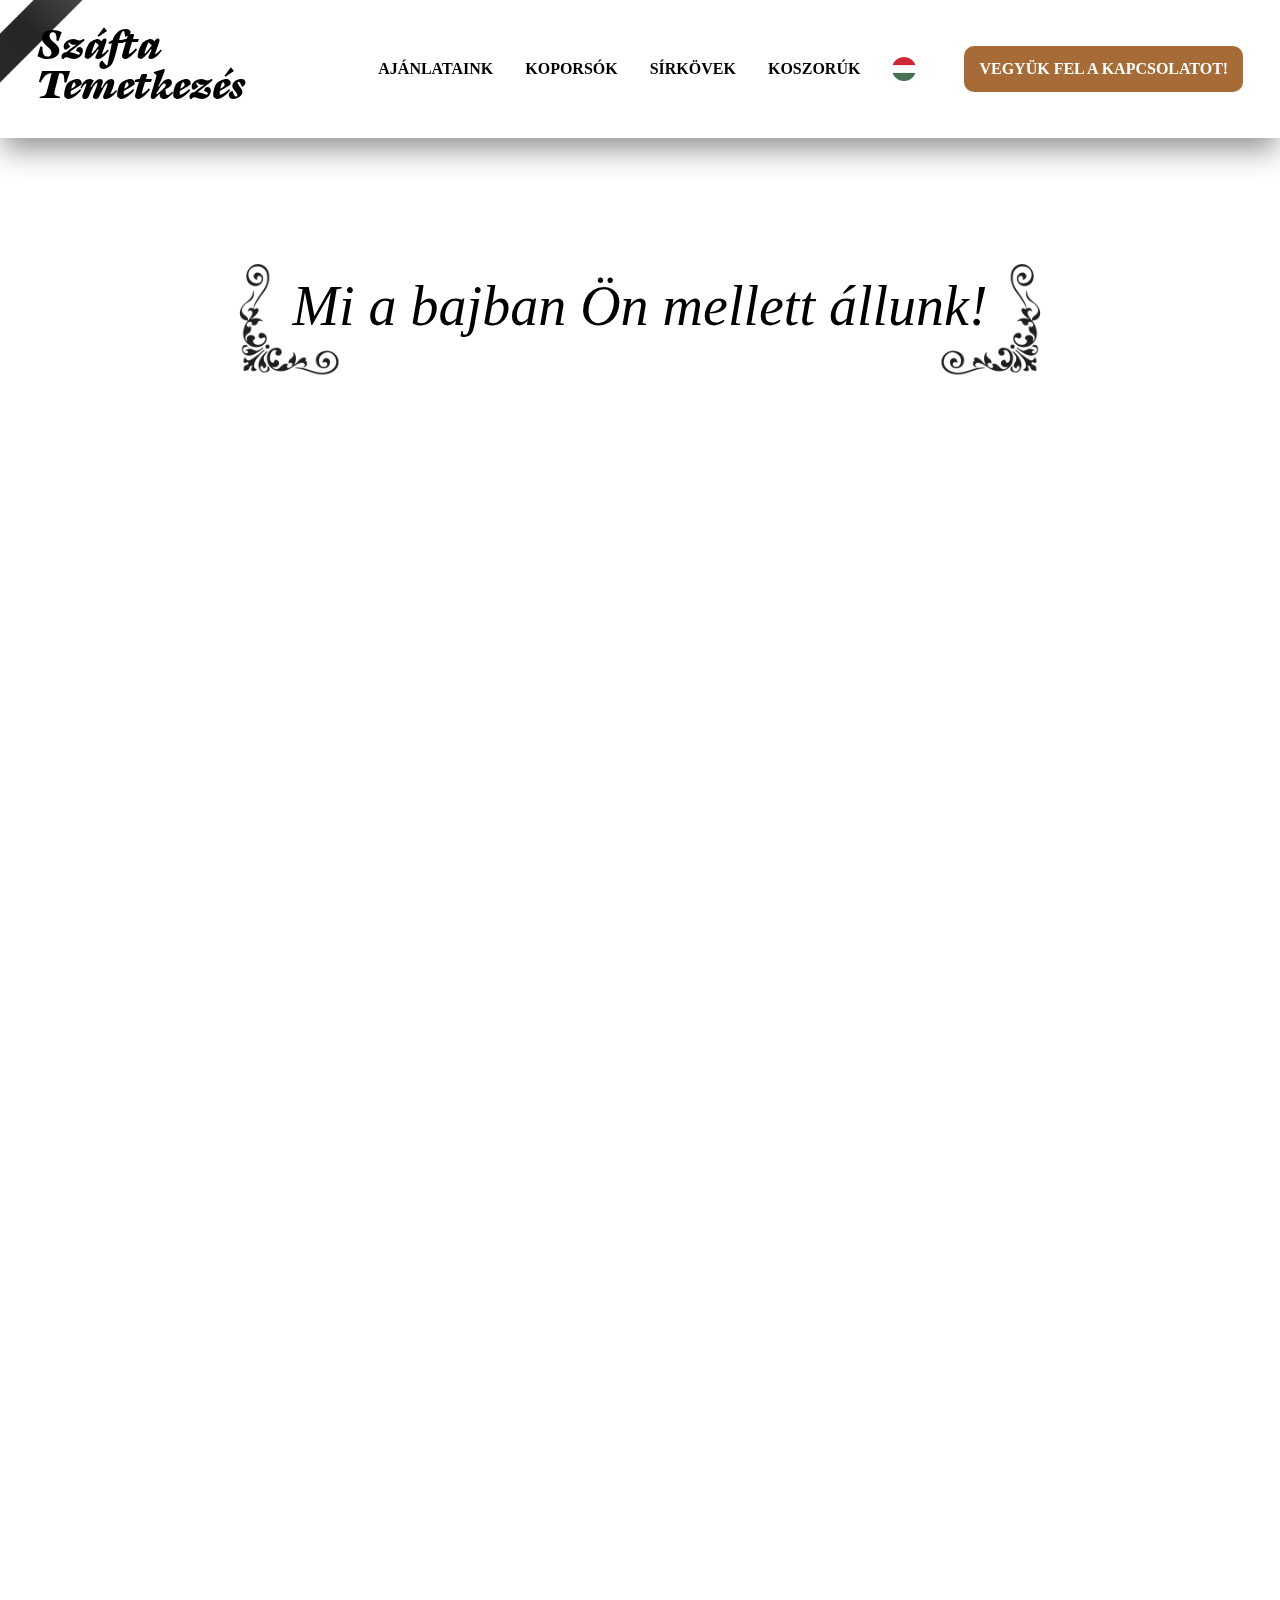
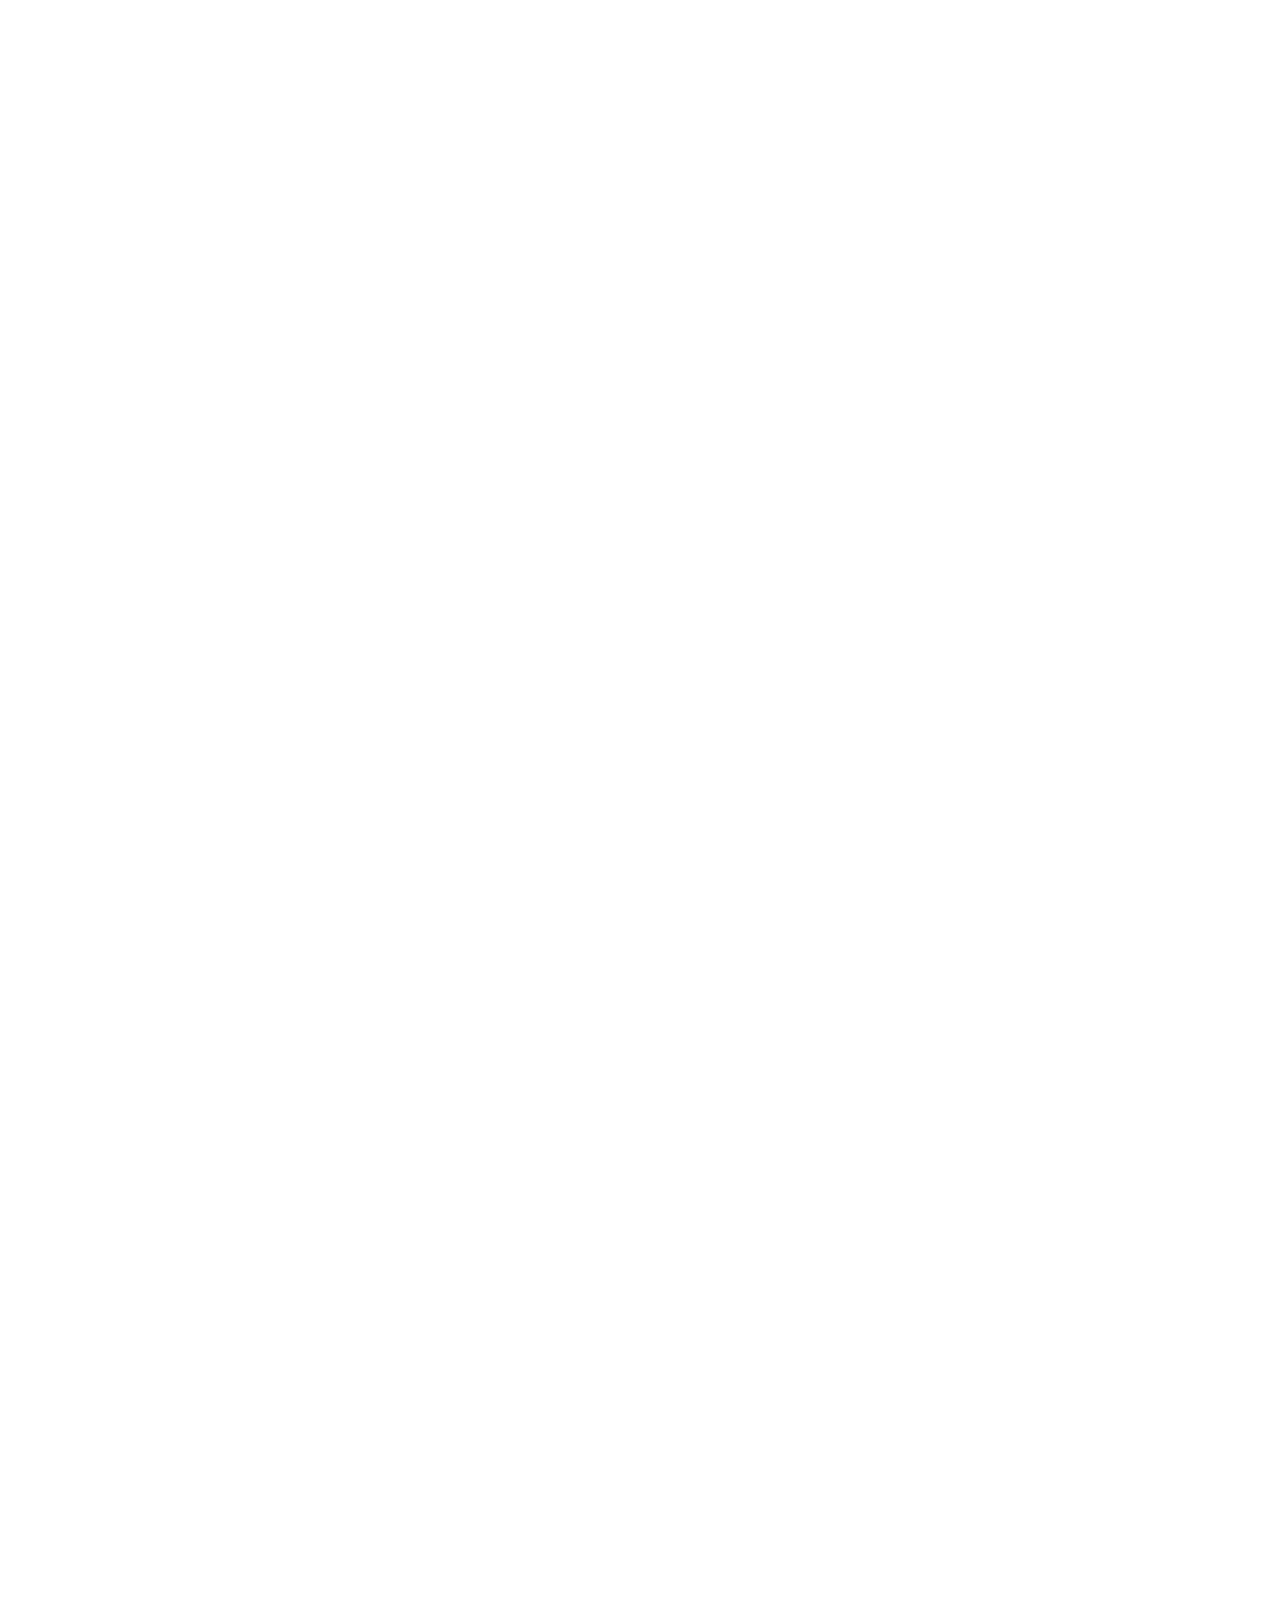
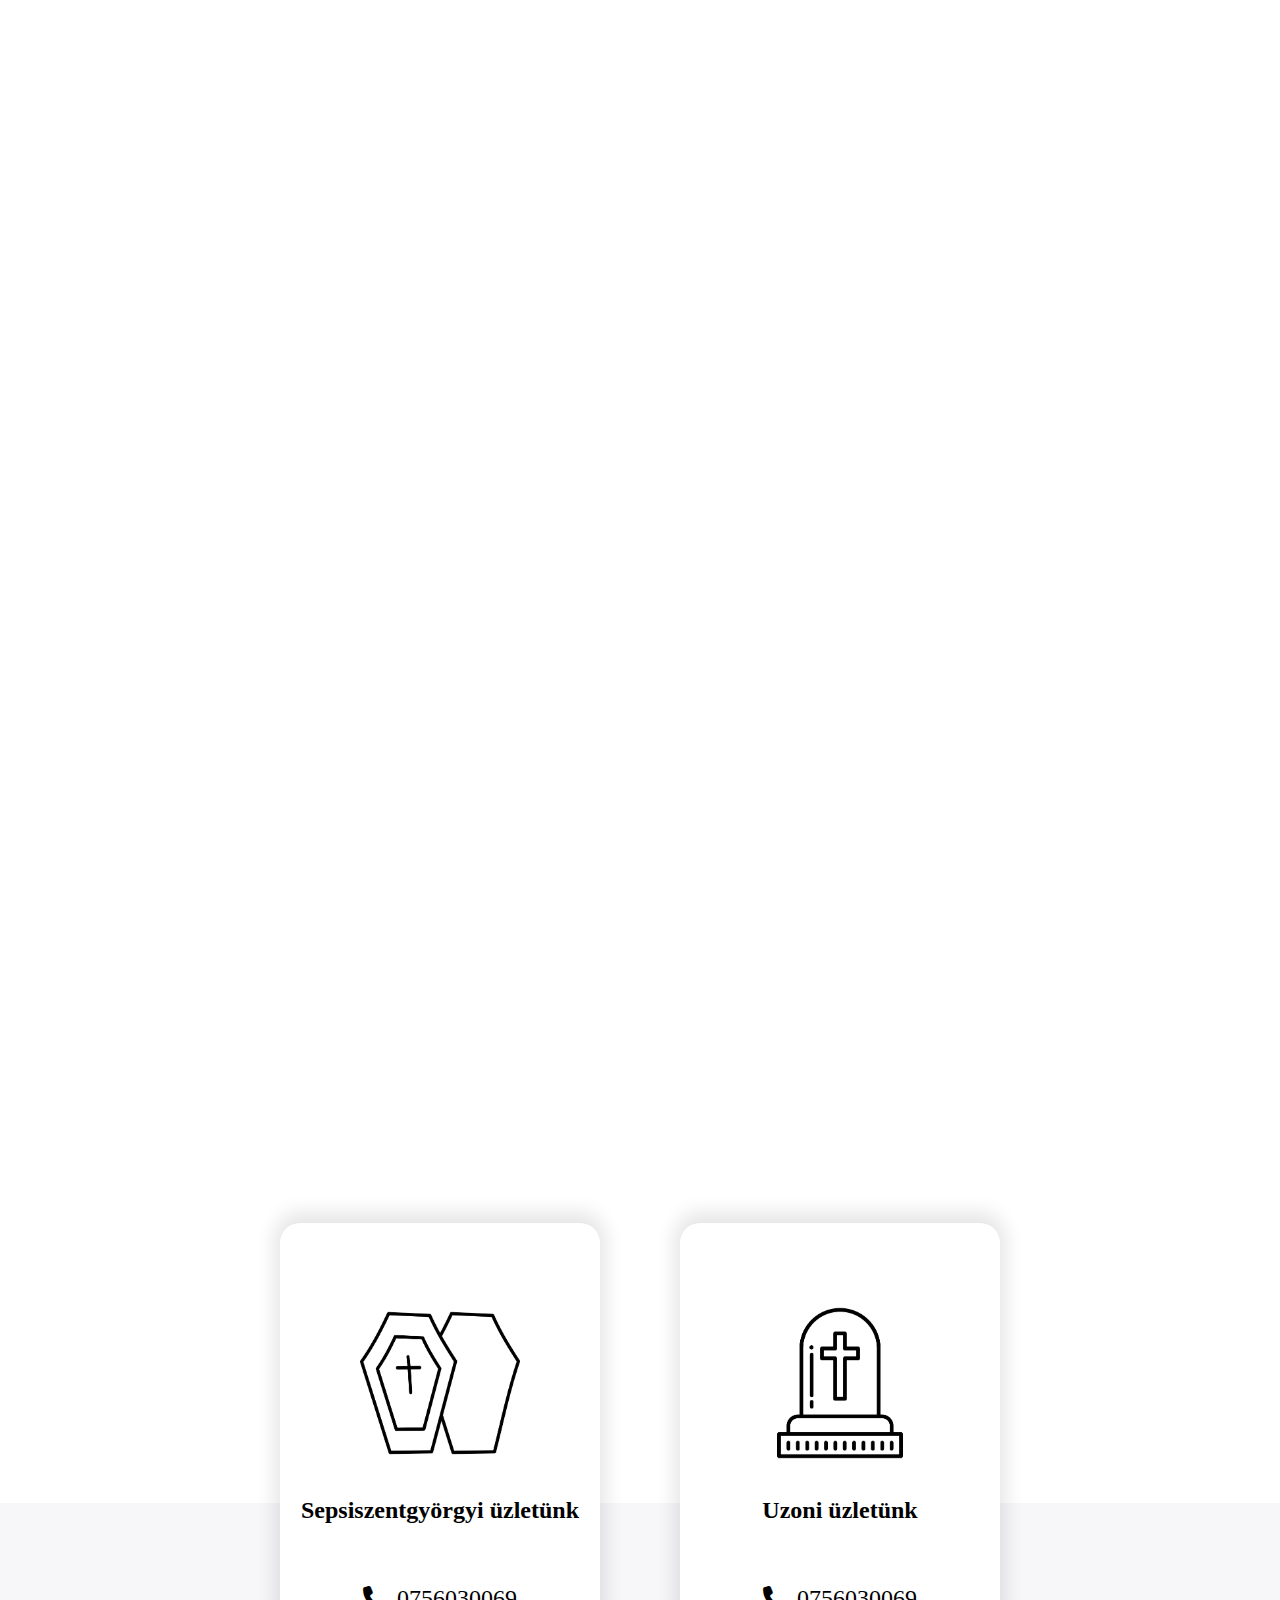
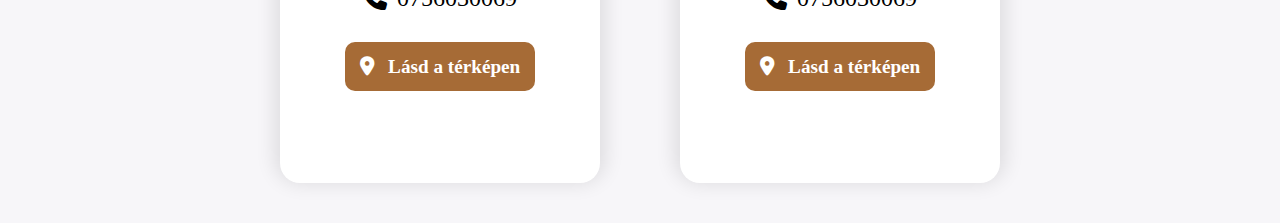
==== commit 70e88be3: "ozun location added" ====
--- a/index.html
+++ b/index.html
@@ -670,8 +670,13 @@
           <i class="fa-solid fa-phone"></i> 0756030069
         </div>
         <div class="go-to-location-button btn">
-          <i class="fa-solid fa-location-dot"></i
-          ><span data-i18n="see-on-map"></span>
+          <a
+            href="https://www.google.com/maps/dir//DJ103B+56,+Ozun+527130/@45.8001368,25.847532,17.5z/data=!4m8!4m7!1m0!1m5!1m1!1s0x40b4a222b515afb7:0x9646f053eaaf2471!2m2!1d25.848784!2d45.8006478"
+            target="_blank"
+          >
+            <i class="fa-solid fa-location-dot"></i>
+            <span data-i18n="see-on-map"></span>
+          </a>
         </div>
       </div>
     </section>
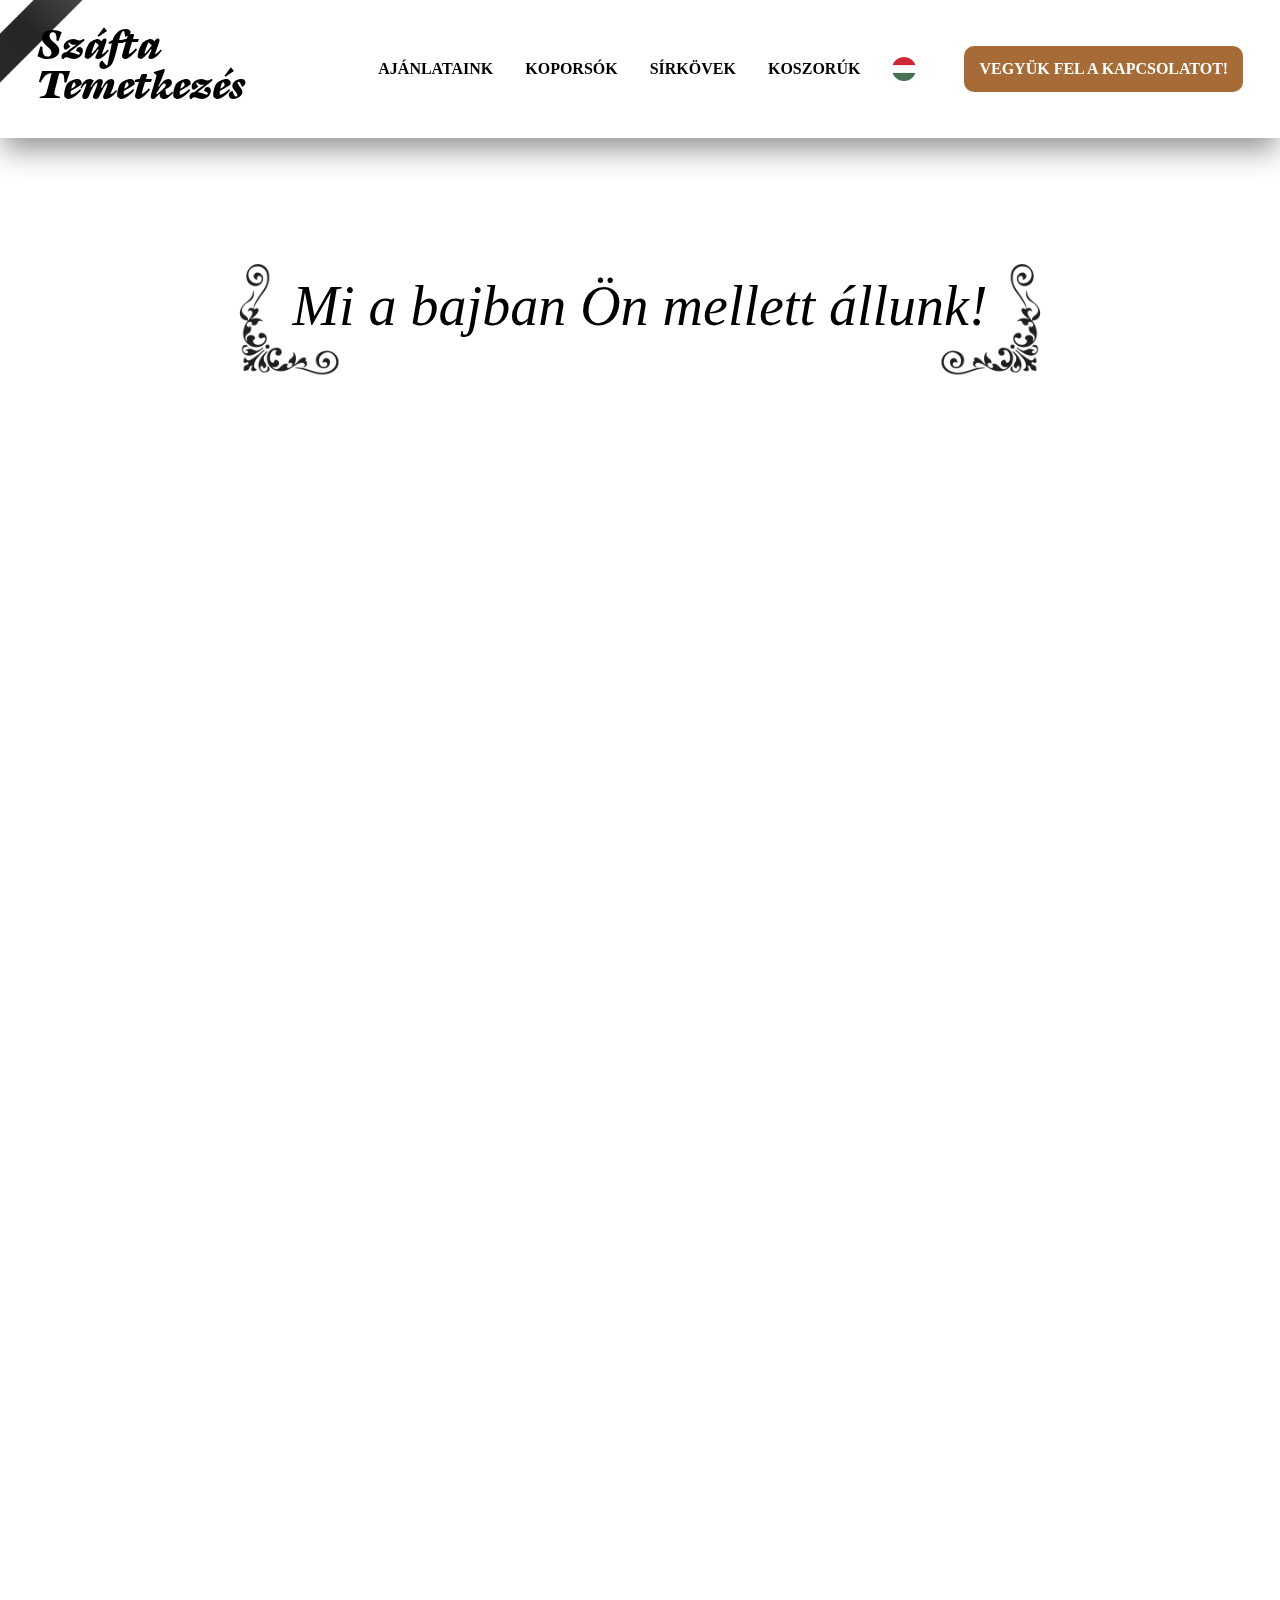
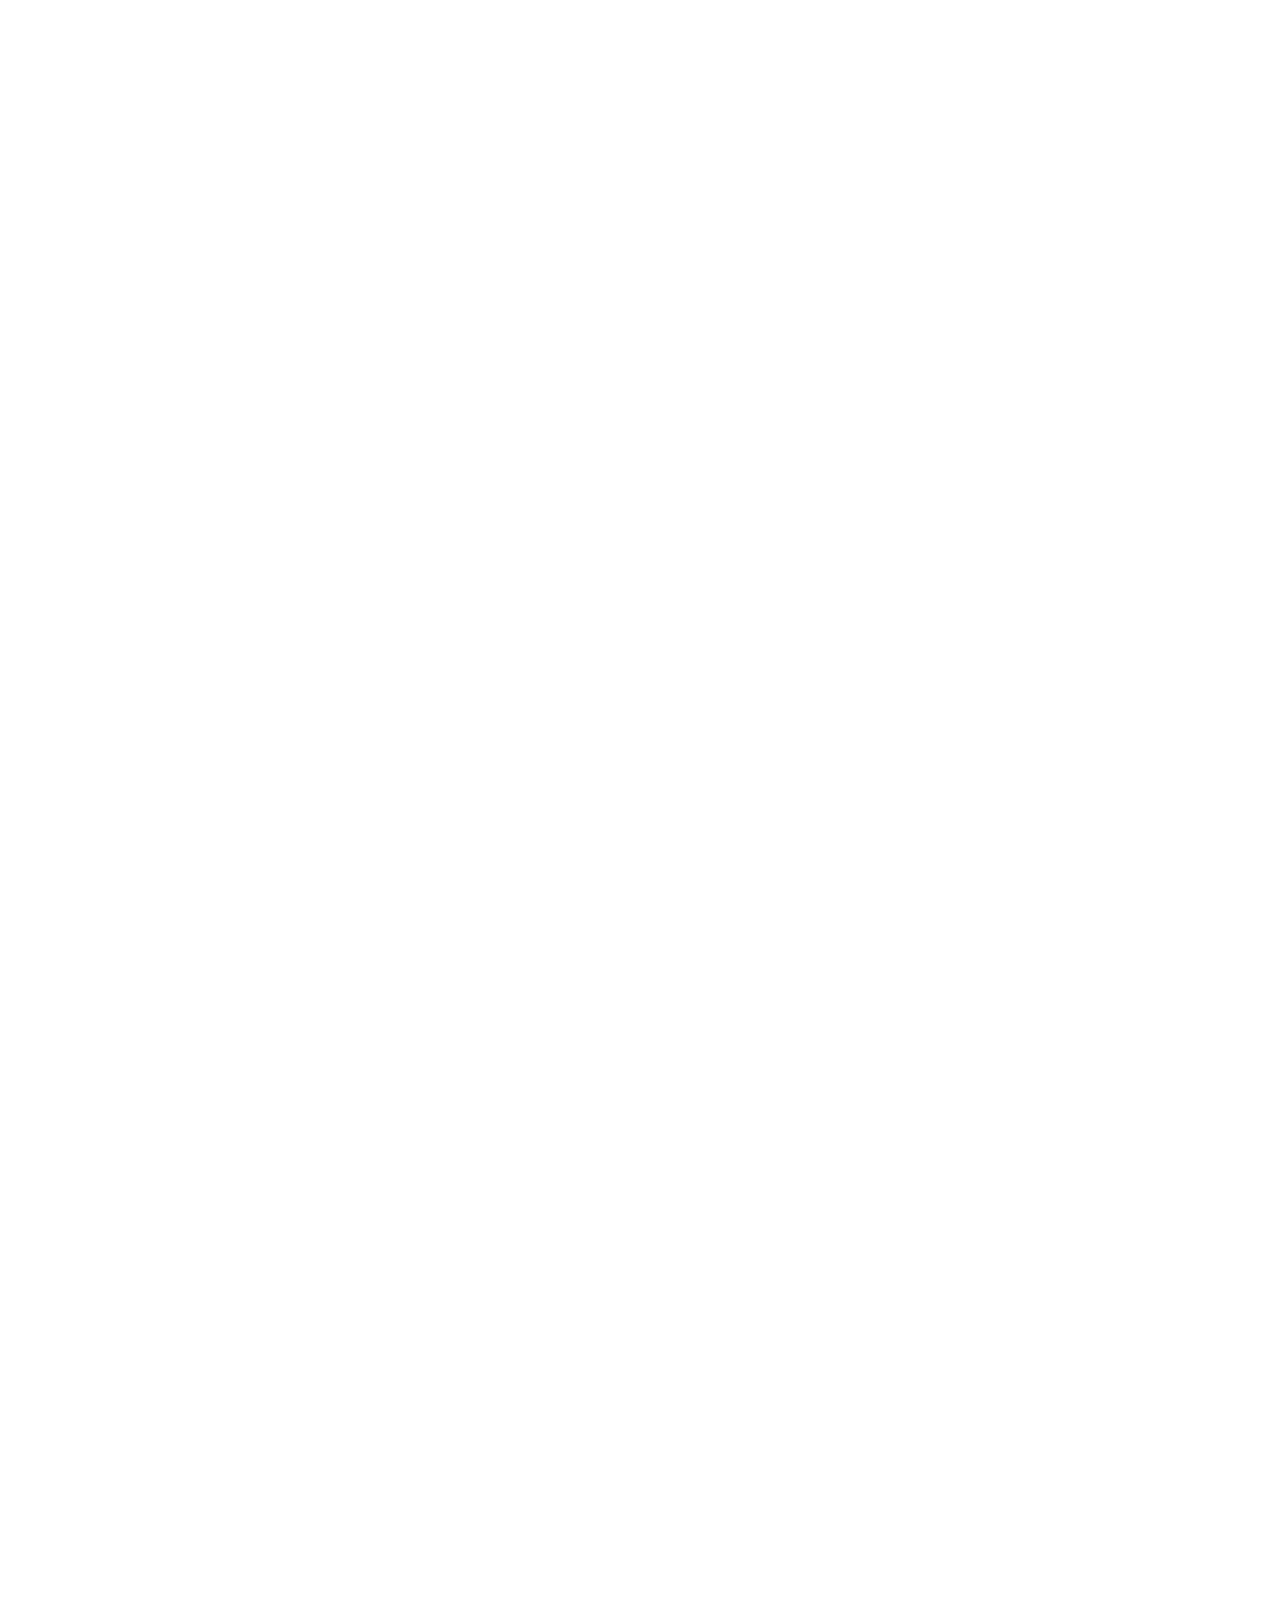
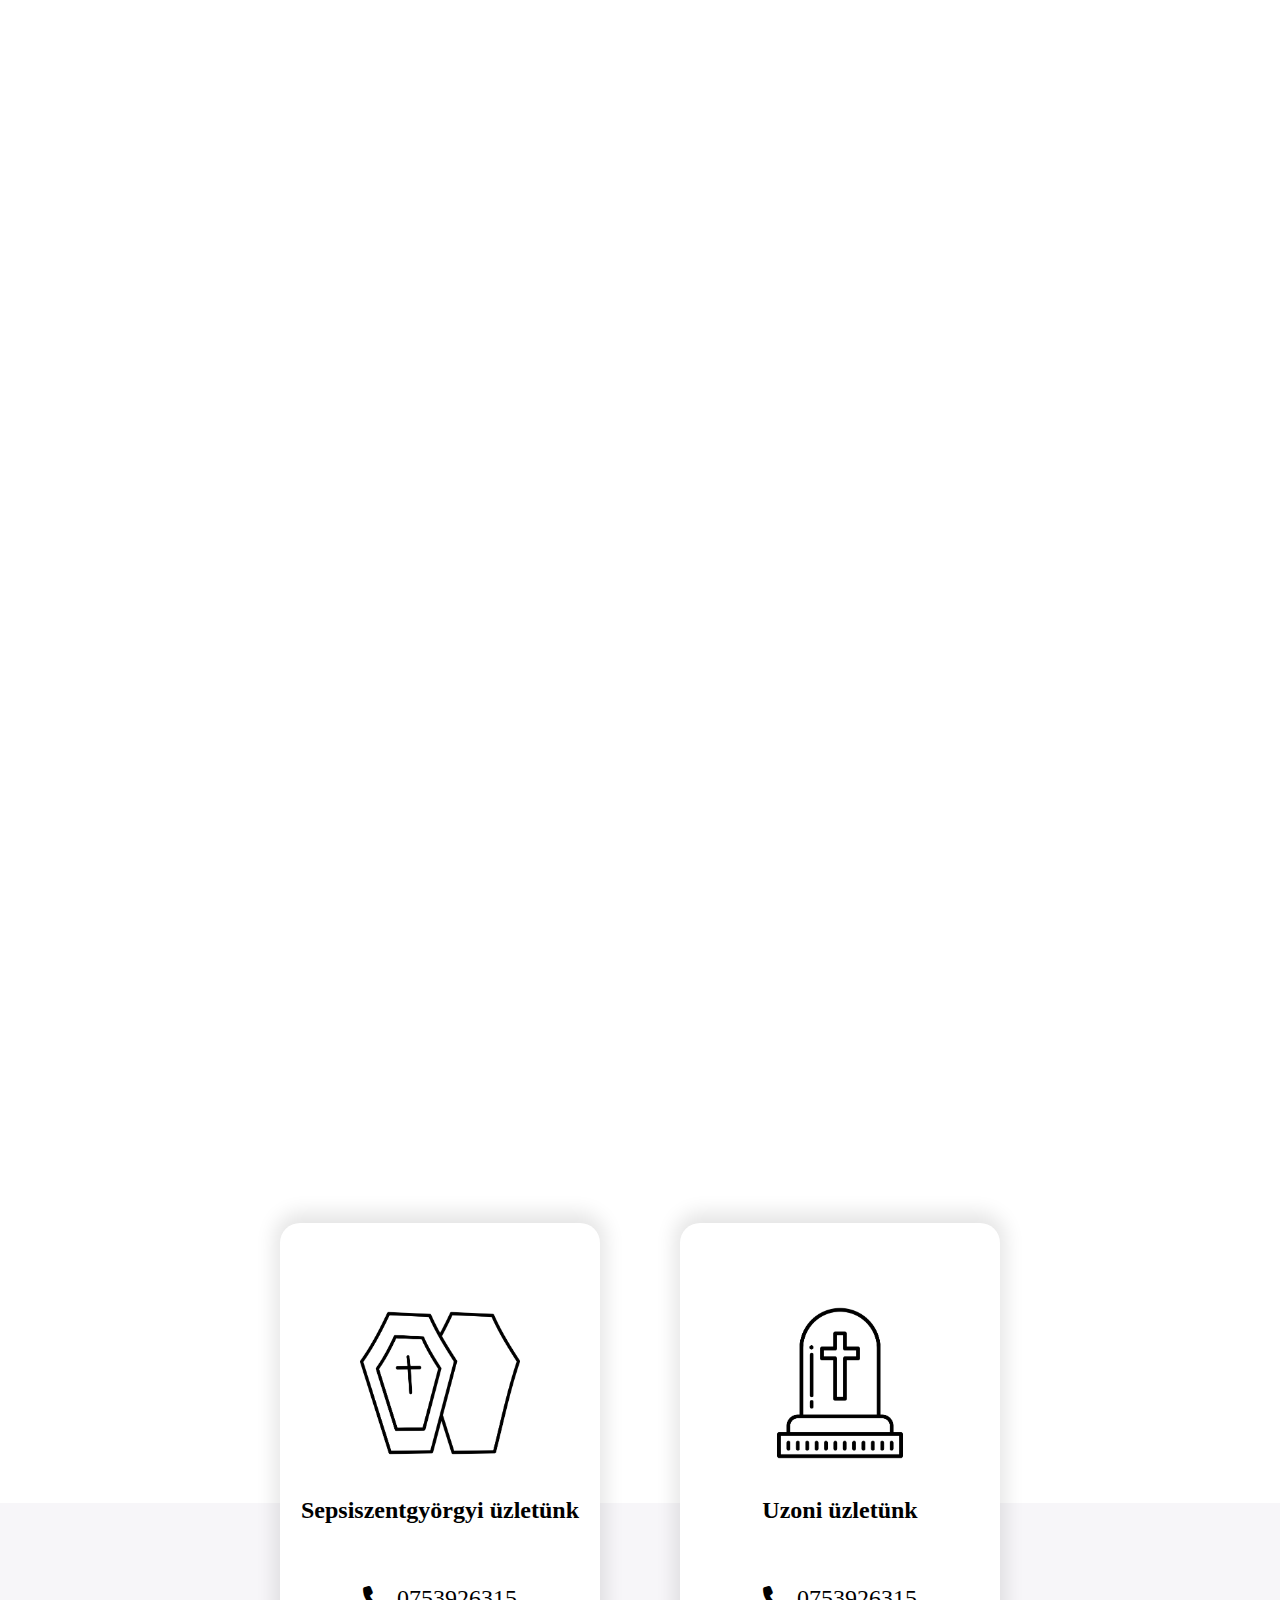
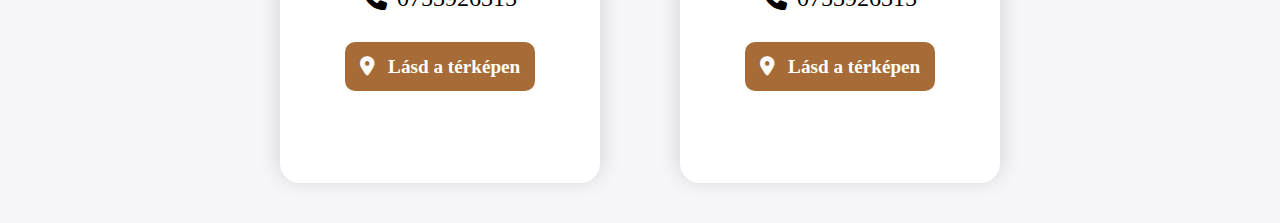
==== commit 17ef8408: "phone number changed" ====
--- a/index.html
+++ b/index.html
@@ -322,7 +322,7 @@
               <span data-i18n="coffin-price-2"></span>
               <span data-i18n="coffin-price-3"></span>
             </li>
-            <li data-i18n="last-text"></li>
+            <li data-i18n="coffin-last"></li>
           </ul>
         </div>
       </div>
@@ -462,7 +462,7 @@
           <ul>
             <li data-i18n="gravestone-text-1"></li>
             <li data-i18n="gravestone-text-2"></li>
-            <li data-i18n="last-text"></li>
+            <li data-i18n="gravestone-last"></li>
           </ul>
         </div>
       </div>
@@ -631,7 +631,7 @@
           <div class="header-text" data-i18n="wreath-title-2"></div>
           <ul>
             <li data-i18n="wreath-text-1"></li>
-            <li data-i18n="last-text"></li>
+            <li data-i18n="wreath-last"></li>
           </ul>
         </div>
       </div>
@@ -648,7 +648,7 @@
         <div class="location-name" data-i18n="saint-george"></div>
         <div class="separator"></div>
         <div class="contact-info">
-          <i class="fa-solid fa-phone"></i> 0756030069
+          <i class="fa-solid fa-phone"></i> 0753926315
         </div>
         <div class="go-to-location-button btn">
           <a
@@ -667,11 +667,11 @@
         <div class="location-name" data-i18n="uzon"></div>
         <div class="separator"></div>
         <div class="contact-info">
-          <i class="fa-solid fa-phone"></i> 0756030069
+          <i class="fa-solid fa-phone"></i> 0753926315
         </div>
         <div class="go-to-location-button btn">
           <a
-            href="https://www.google.com/maps/dir//DJ103B+56,+Ozun+527130/@45.8001368,25.847532,17.5z/data=!4m8!4m7!1m0!1m5!1m1!1s0x40b4a222b515afb7:0x9646f053eaaf2471!2m2!1d25.848784!2d45.8006478"
+            href="https://www.google.com/maps/dir//E574+127-101,+Ozun+527130/@45.7972346,25.841982,16.95z/data=!4m8!4m7!1m0!1m5!1m1!1s0x40b4a223caec72a1:0x29d685d622d5fc7!2m2!1d25.8439663!2d45.7980064"
             target="_blank"
           >
             <i class="fa-solid fa-location-dot"></i>
--- a/styles/style.css
+++ b/styles/style.css
@@ -36,6 +36,8 @@
     --stripe-size: 7em;
     --fs-section-header: 3rem;
     --footer-element-width: 20em;
+    --hamburger-height: 26px;
+    --hamburger-width: 32px;
 }
 
 
@@ -177,8 +179,8 @@
 
 .hamburger-lines {
     display: block;
-    height: 26px;
-    width: 32px;
+    height: var(--hamburger-height);
+    width: var(--hamburger-width);
     position: absolute;
     top: 50%;
     transform: translateY(-50%);
@@ -868,21 +870,30 @@
     [data-i18n="stores-title"] {
         font-size: 2rem;
     }
+    .black-stripe {
+        display: none;
+    }
 }
 
 @media only screen and (max-width: 570px) {
+    .pidgeon {
+        display: none;
+    }
     .mobile-nav {
         top: 4em;
     }
      :root {
         --fs-logo: 2em;
         --stripe-size: 5em;
+        --hamburger-width: 25px;
+        --hamburger-height: 20px;
     }
 }
 
 @media only screen and (max-width: 455px) {
      :root {
         --pidgeon-height-width: 3rem;
+        --fs-logo: 1.5em;
     }
 }
 
@@ -893,7 +904,7 @@
      :root {
         --fs-slogan: 1rem !important;
         --slogan-img-height: 3rem !important;
-        --fs-logo: 1.5em;
+        --fs-logo: 1.2em;
         --footer-element-width: 15em;
     }
 }
@@ -907,6 +918,12 @@
     }
      :root {
         --p-about-us: 0em 4em 0em 4em;
+    }
+}
+
+@media only screen and (max-width: 320px) {
+     :root {
+        --fs-logo: 1em;
     }
 }
 
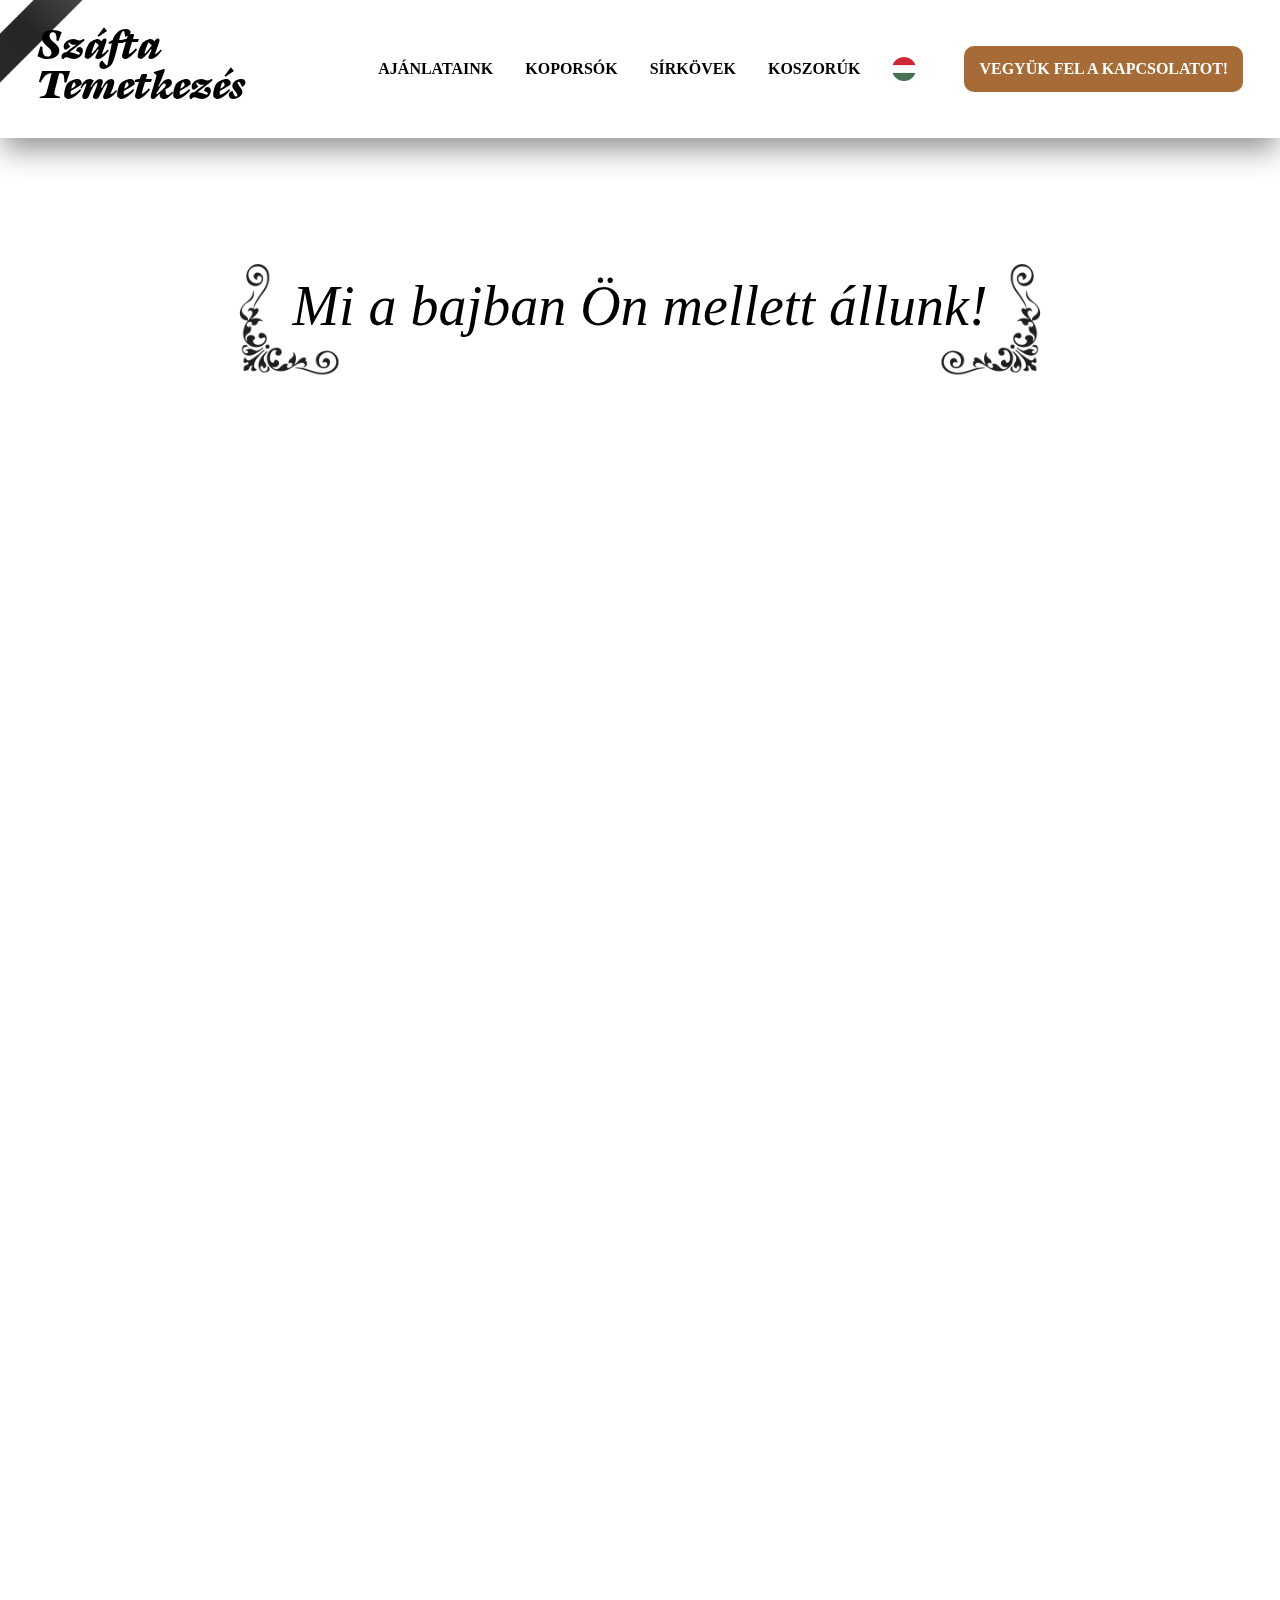
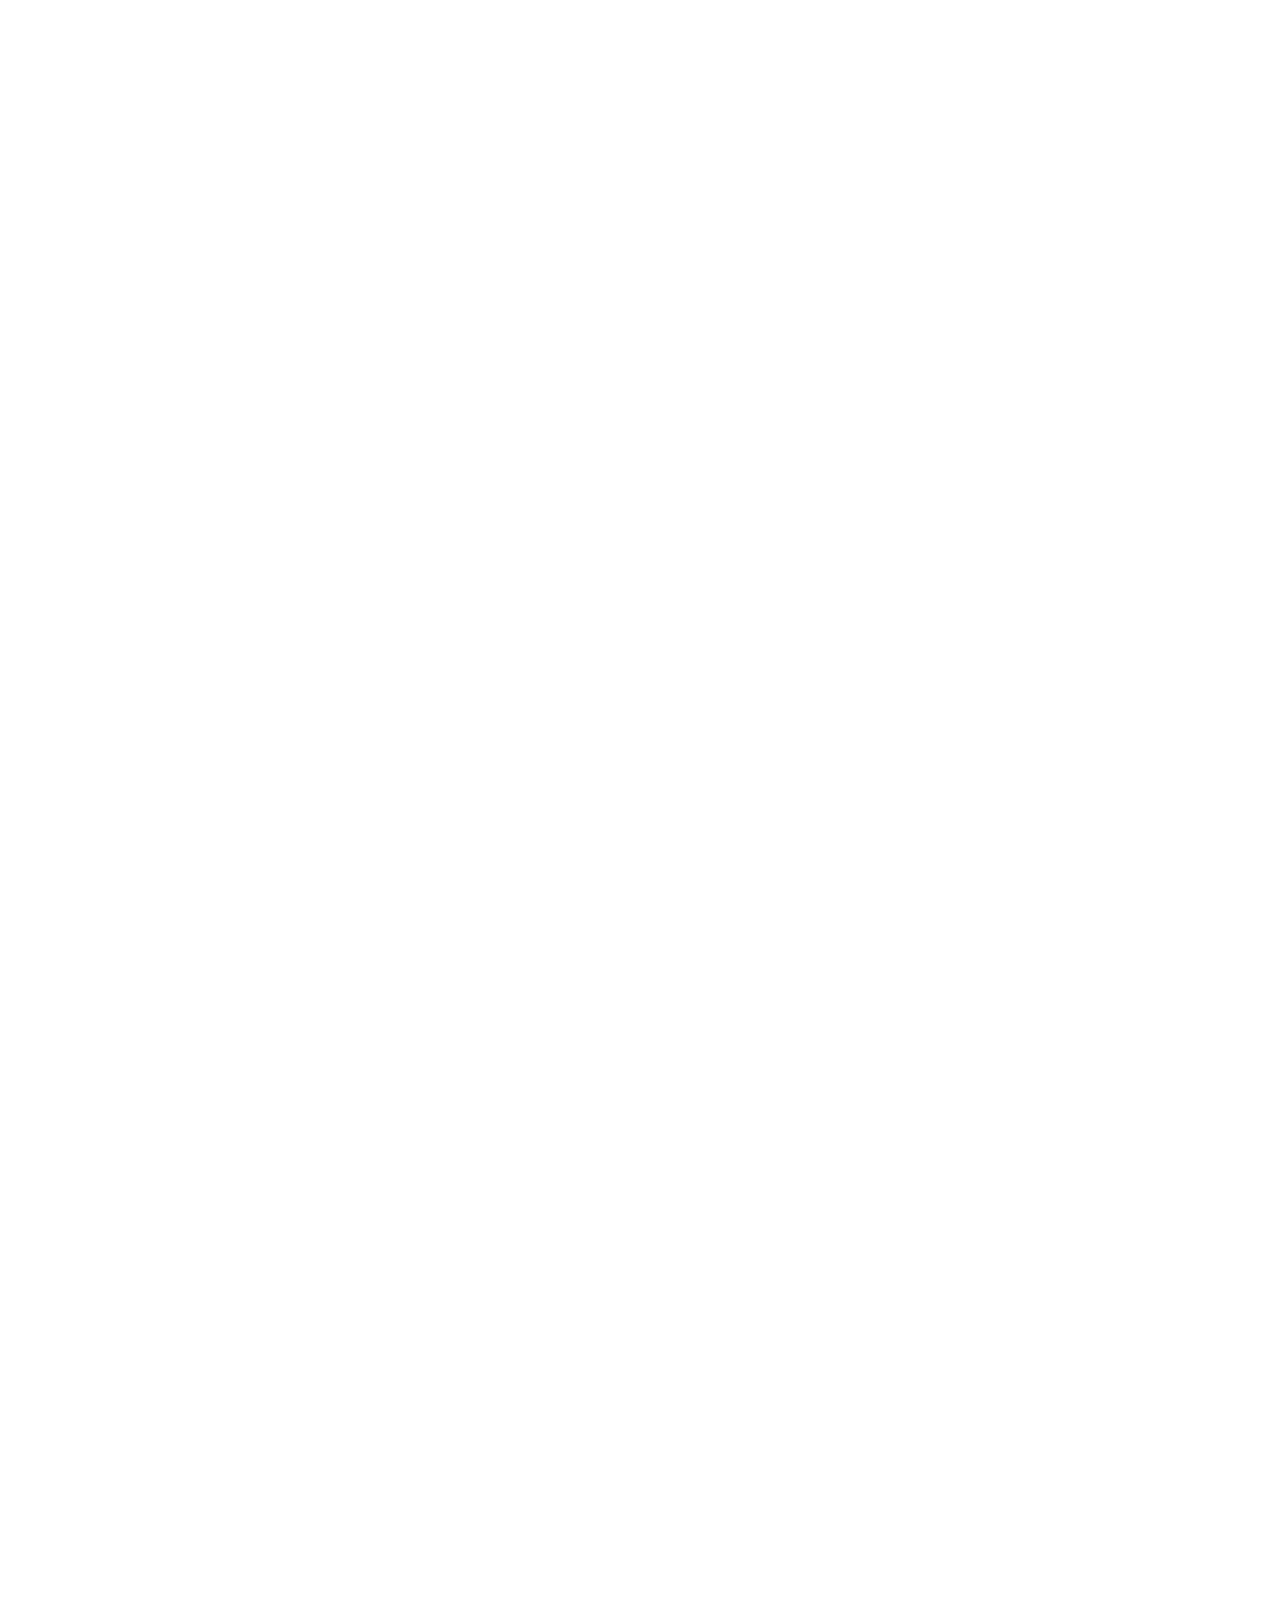
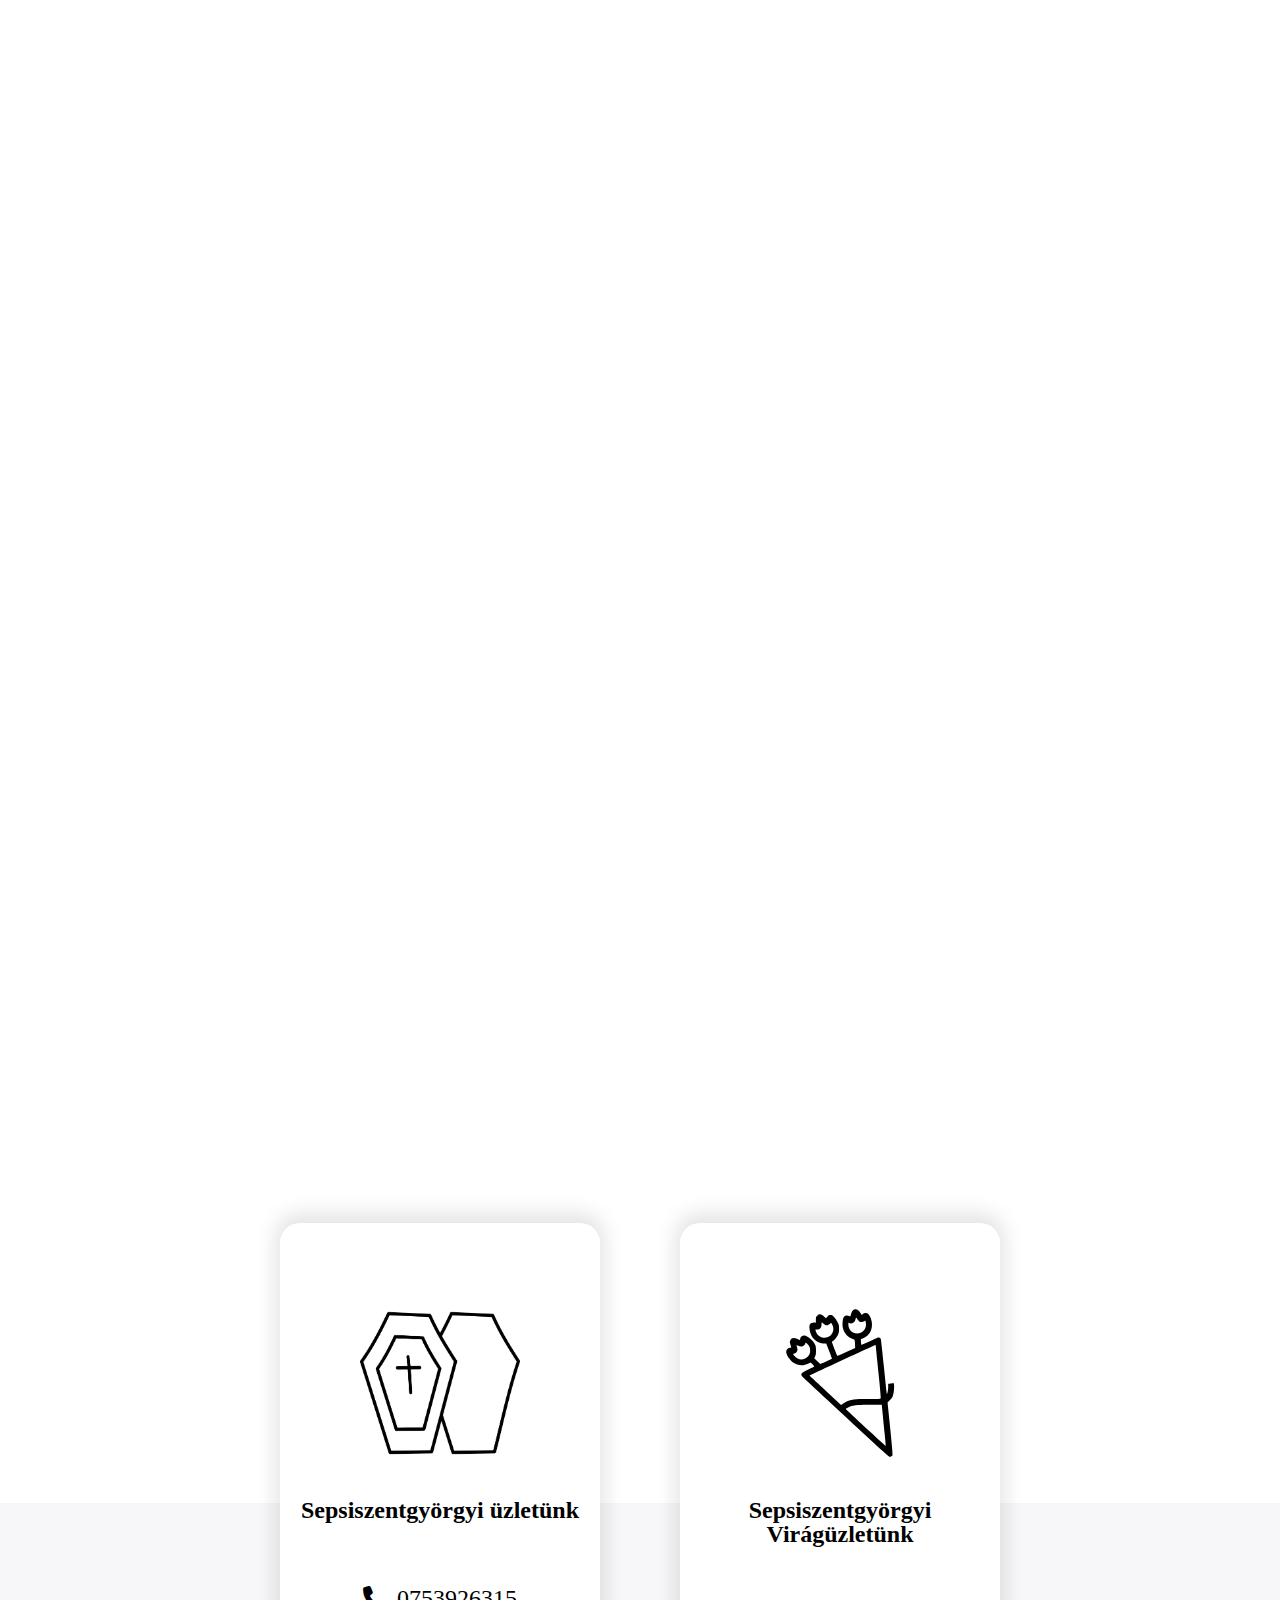
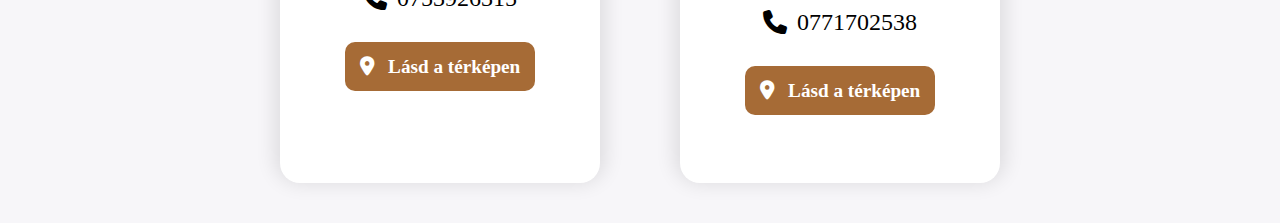
==== commit a7f80810: "added the basics for flower shop page" ====
--- a/index.html
+++ b/index.html
@@ -1,9 +1,19 @@
 <!DOCTYPE html>
 <html lang="hu" dir="ltr">
   <head>
-    <!-- TODO: add more meta tags -->
     <meta charset="UTF-8" />
     <meta http-equiv="X-UA-Compatible" content="IE=edge" />
+    <meta
+      name="description"
+      content="Száfta temetkezés, Mi a bajban Ön mellett állunk! Megtalál minket Sepsiszentgyörgyön és Uzonban.
+    Pompe Funebre Száfta, Suntem alături de voi în momentele dificile! Ne puteți găsi în Sfântu Gheorghe și Ozun.
+    szafta, temetkezes, sepsiszentgyorgy, sf gheorghe, pompe, temetkezes sepsiszentgyorgy, sirko, koporso"
+    />
+    <meta
+      name="keywords"
+      content="Száfta temetkezés, Sepsiszentgyörgy,, Uzon, Ozun, koporsó, sír, sírkő, koszorú, Pompe Funebre Száfta, Sfântu Gheorghe, sicrie, pietre funerare, coroane,
+      szafta, temetkezes, sepsiszentgyorgy, sf gheorghe, pompe, temetkezes sepsiszentgyorgy, sirko, koporso"
+    />
     <meta name="viewport" content="width=device-width, initial-scale=1.0" />
     <link
       rel="stylesheet"
@@ -101,8 +111,6 @@
 
     <section class="about-us" data-i18n="about-us"></section>
 
-    <!-- <div class="spacer"></div> -->
-
     <!-- services -->
 
     <section class="services" id="services">
@@ -134,168 +142,7 @@
             <i class="fa-solid fa-angle-left"></i>
           </div>
           <!-- slides -->
-          <div class="slides" id="coffin-slides">
-            <div
-              style="
-                background-image: url('../assets/images/coffins/coffin1.jpg');
-                background-position: center;
-                background-repeat: no-repeat;
-                background-size: cover;
-              "
-              data-active="true"
-              data-index="1"
-            ></div>
-            <div
-              style="
-                background-image: url('../assets/images/coffins/coffin2.jpg');
-                background-position: center;
-                background-repeat: no-repeat;
-                background-size: cover;
-              "
-              data-active="false"
-              data-index="2"
-            ></div>
-            <div
-              style="
-                background-image: url('../assets/images/coffins/coffin3.jpg');
-                background-position: center;
-                background-repeat: no-repeat;
-                background-size: cover;
-              "
-              data-active="false"
-              data-index="3"
-            ></div>
-            <div
-              style="
-                background-image: url('../assets/images/coffins/coffin4.jpg');
-                background-position: center;
-                background-repeat: no-repeat;
-                background-size: cover;
-              "
-              data-active="false"
-              data-index="4"
-            ></div>
-            <div
-              style="
-                background-image: url('../assets/images/coffins/coffin5.jpg');
-                background-position: center;
-                background-repeat: no-repeat;
-                background-size: cover;
-              "
-              data-active="false"
-              data-index="5"
-            ></div>
-            <div
-              style="
-                background-image: url('../assets/images/coffins/coffin6.jpg');
-                background-position: center;
-                background-repeat: no-repeat;
-                background-size: cover;
-              "
-              data-active="false"
-              data-index="6"
-            ></div>
-            <div
-              style="
-                background-image: url('../assets/images/coffins/coffin7.jpg');
-                background-position: center;
-                background-repeat: no-repeat;
-                background-size: cover;
-              "
-              data-active="false"
-              data-index="7"
-            ></div>
-            <div
-              style="
-                background-image: url('../assets/images/coffins/coffin8.jpg');
-                background-position: center;
-                background-repeat: no-repeat;
-                background-size: cover;
-              "
-              data-active="false"
-              data-index="8"
-            ></div>
-            <div
-              style="
-                background-image: url('../assets/images/coffins/coffin9.jpg');
-                background-position: center;
-                background-repeat: no-repeat;
-                background-size: cover;
-              "
-              data-active="false"
-              data-index="9"
-            ></div>
-            <div
-              style="
-                background-image: url('../assets/images/coffins/coffin10.jpg');
-                background-position: center;
-                background-repeat: no-repeat;
-                background-size: cover;
-              "
-              data-active="false"
-              data-index="10"
-            ></div>
-            <div
-              style="
-                background-image: url('../assets/images/coffins/coffin11.jpg');
-                background-position: center;
-                background-repeat: no-repeat;
-                background-size: cover;
-              "
-              data-active="false"
-              data-index="11"
-            ></div>
-            <div
-              style="
-                background-image: url('../assets/images/coffins/coffin12.jpg');
-                background-position: center;
-                background-repeat: no-repeat;
-                background-size: cover;
-              "
-              data-active="false"
-              data-index="12"
-            ></div>
-            <div
-              style="
-                background-image: url('../assets/images/coffins/coffin13.jpg');
-                background-position: center;
-                background-repeat: no-repeat;
-                background-size: cover;
-              "
-              data-active="false"
-              data-index="13"
-            ></div>
-            <div
-              style="
-                background-image: url('../assets/images/coffins/coffin14.jpg');
-                background-position: center;
-                background-repeat: no-repeat;
-                background-size: cover;
-              "
-              data-active="false"
-              data-index="14"
-            ></div>
-            <div
-              style="
-                background-image: url('../assets/images/coffins/coffin15.jpg');
-                background-position: center;
-                background-repeat: no-repeat;
-                background-size: cover;
-              "
-              data-active="false"
-              data-index="15"
-            ></div>
-            <div
-              style="
-                background-image: url('../assets/images/coffins/coffin16.jpg');
-                background-position: center;
-                background-repeat: no-repeat;
-                background-size: cover;
-              "
-              data-active="false"
-              data-index="16"
-            ></div>
-          </div>
+          <div class="slides" id="coffin-slides"></div>
           <!-- next -->
           <div class="next-button" id="next">
             <i class="fa-solid fa-angle-right"></i>
@@ -339,118 +186,7 @@
             <i class="fa-solid fa-angle-left"></i>
           </div>
           <!-- slides -->
-          <div class="slides" id="gravestone-slides">
-            <div
-              style="
-                background-image: url('../assets/images/gravestones/gravestone1.jpg');
-                background-position: center;
-                background-repeat: no-repeat;
-                background-size: cover;
-              "
-              data-active="true"
-              data-index="1"
-            ></div>
-            <div
-              style="
-                background-image: url('../assets/images/gravestones/gravestone2.jpg');
-                background-position: center;
-                background-repeat: no-repeat;
-                background-size: cover;
-              "
-              data-active="false"
-              data-index="2"
-            ></div>
-            <div
-              style="
-                background-image: url('../assets/images/gravestones/gravestone3.jpg');
-                background-position: center;
-                background-repeat: no-repeat;
-                background-size: cover;
-              "
-              data-active="false"
-              data-index="3"
-            ></div>
-            <div
-              style="
-                background-image: url('../assets/images/gravestones/gravestone4.jpg');
-                background-position: center;
-                background-repeat: no-repeat;
-                background-size: cover;
-              "
-              data-active="false"
-              data-index="4"
-            ></div>
-            <div
-              style="
-                background-image: url('../assets/images/gravestones/gravestone5.jpg');
-                background-position: center;
-                background-repeat: no-repeat;
-                background-size: cover;
-              "
-              data-active="false"
-              data-index="5"
-            ></div>
-            <div
-              style="
-                background-image: url('../assets/images/gravestones/gravestone6.jpg');
-                background-position: center;
-                background-repeat: no-repeat;
-                background-size: cover;
-              "
-              data-active="false"
-              data-index="6"
-            ></div>
-            <div
-              style="
-                background-image: url('../assets/images/gravestones/gravestone7.jpg');
-                background-position: center;
-                background-repeat: no-repeat;
-                background-size: cover;
-              "
-              data-active="false"
-              data-index="7"
-            ></div>
-            <div
-              style="
-                background-image: url('../assets/images/gravestones/gravestone8.jpg');
-                background-position: center;
-                background-repeat: no-repeat;
-                background-size: cover;
-              "
-              data-active="false"
-              data-index="8"
-            ></div>
-            <div
-              style="
-                background-image: url('../assets/images/gravestones/gravestone9.jpg');
-                background-position: center;
-                background-repeat: no-repeat;
-                background-size: cover;
-              "
-              data-active="false"
-              data-index="9"
-            ></div>
-            <div
-              style="
-                background-image: url('../assets/images/gravestones/gravestone10.jpg');
-                background-position: center;
-                background-repeat: no-repeat;
-                background-size: cover;
-              "
-              data-active="false"
-              data-index="10"
-            ></div>
-            <div
-              style="
-                background-image: url('../assets/images/gravestones/gravestone11.jpg');
-                background-position: center;
-                background-repeat: no-repeat;
-                background-size: cover;
-              "
-              data-active="false"
-              data-index="11"
-            ></div>
-          </div>
+          <div class="slides" id="gravestone-slides"></div>
           <!-- next -->
           <div class="next-button" id="next-gravestone">
             <i class="fa-solid fa-angle-right"></i>
@@ -479,148 +215,7 @@
             <i class="fa-solid fa-angle-left"></i>
           </div>
           <!-- slides -->
-          <div class="slides" id="wreath-slides">
-            <div
-              style="
-                background-image: url('../assets/images/wreaths/wreath1.jpg');
-                background-position: center;
-                background-repeat: no-repeat;
-                background-size: cover;
-              "
-              data-active="true"
-              data-index="1"
-            ></div>
-            <div
-              style="
-                background-image: url('../assets/images/wreaths/wreath2.jpg');
-                background-position: center;
-                background-repeat: no-repeat;
-                background-size: cover;
-              "
-              data-active="false"
-              data-index="2"
-            ></div>
-            <div
-              style="
-                background-image: url('../assets/images/wreaths/wreath3.jpg');
-                background-position: center;
-                background-repeat: no-repeat;
-                background-size: cover;
-              "
-              data-active="false"
-              data-index="3"
-            ></div>
-            <div
-              style="
-                background-image: url('../assets/images/wreaths/wreath4.jpg');
-                background-position: center;
-                background-repeat: no-repeat;
-                background-size: cover;
-              "
-              data-active="false"
-              data-index="4"
-            ></div>
-            <div
-              style="
-                background-image: url('../assets/images/wreaths/wreath5.jpg');
-                background-position: center;
-                background-repeat: no-repeat;
-                background-size: cover;
-              "
-              data-active="false"
-              data-index="5"
-            ></div>
-            <div
-              style="
-                background-image: url('../assets/images/wreaths/wreath6.jpg');
-                background-position: center;
-                background-repeat: no-repeat;
-                background-size: cover;
-              "
-              data-active="false"
-              data-index="6"
-            ></div>
-            <div
-              style="
-                background-image: url('../assets/images/wreaths/wreath7.jpg');
-                background-position: center;
-                background-repeat: no-repeat;
-                background-size: cover;
-              "
-              data-active="false"
-              data-index="7"
-            ></div>
-            <div
-              style="
-                background-image: url('../assets/images/wreaths/wreath8.jpg');
-                background-position: center;
-                background-repeat: no-repeat;
-                background-size: cover;
-              "
-              data-active="false"
-              data-index="8"
-            ></div>
-            <div
-              style="
-                background-image: url('../assets/images/wreaths/wreath9.jpg');
-                background-position: center;
-                background-repeat: no-repeat;
-                background-size: cover;
-              "
-              data-active="false"
-              data-index="9"
-            ></div>
-            <div
-              style="
-                background-image: url('../assets/images/wreaths/wreath10.jpg');
-                background-position: center;
-                background-repeat: no-repeat;
-                background-size: cover;
-              "
-              data-active="false"
-              data-index="10"
-            ></div>
-            <div
-              style="
-                background-image: url('../assets/images/wreaths/wreath11.jpg');
-                background-position: center;
-                background-repeat: no-repeat;
-                background-size: cover;
-              "
-              data-active="false"
-              data-index="11"
-            ></div>
-            <div
-              style="
-                background-image: url('../assets/images/wreaths/wreath12.jpg');
-                background-position: center;
-                background-repeat: no-repeat;
-                background-size: cover;
-              "
-              data-active="false"
-              data-index="12"
-            ></div>
-            <div
-              style="
-                background-image: url('../assets/images/wreaths/wreath13.jpg');
-                background-position: center;
-                background-repeat: no-repeat;
-                background-size: cover;
-              "
-              data-active="false"
-              data-index="13"
-            ></div>
-            <div
-              style="
-                background-image: url('../assets/images/wreaths/wreath14.jpg');
-                background-position: center;
-                background-repeat: no-repeat;
-                background-size: cover;
-              "
-              data-active="false"
-              data-index="14"
-            ></div>
-          </div>
+          <div class="slides" id="wreath-slides"></div>
           <!-- next -->
           <div class="next-button" id="next-wreath">
             <i class="fa-solid fa-angle-right"></i>
@@ -632,6 +227,9 @@
           <ul>
             <li data-i18n="wreath-text-1"></li>
             <li data-i18n="wreath-last"></li>
+            <a href="./flower-shop.html"
+              ><li data-i18n="wreath-text-2" class="flower-shop-promo"></li
+            ></a>
           </ul>
         </div>
       </div>
@@ -662,16 +260,16 @@
       </div>
       <div class="footer-element second">
         <div class="illustration">
-          <img src="../assets/images/grave.png" alt="" />
-        </div>
-        <div class="location-name" data-i18n="uzon"></div>
+          <img src="../assets/images/bouqet.svg" alt="" />
+        </div>
+        <div class="location-name" data-i18n="flower-shop"></div>
         <div class="separator"></div>
         <div class="contact-info">
-          <i class="fa-solid fa-phone"></i> 0753926315
+          <i class="fa-solid fa-phone"></i> 0771702538
         </div>
         <div class="go-to-location-button btn">
           <a
-            href="https://www.google.com/maps/dir//E574+127-101,+Ozun+527130/@45.7972346,25.841982,16.95z/data=!4m8!4m7!1m0!1m5!1m1!1s0x40b4a223caec72a1:0x29d685d622d5fc7!2m2!1d25.8439663!2d45.7980064"
+            href="https://www.google.com/maps/place/Strada+Berzei+13,+Sf%C3%A2ntu+Gheorghe/@45.8675652,25.7785138,20.25z/data=!4m10!1m2!2m1!1sStrada+Berzei+13!3m6!1s0x40b4a4ea1d46636b:0xb40d4c8ffa9d0711!8m2!3d45.867588!4d25.778913!15sChBTdHJhZGEgQmVyemVpIDEzkgEQZ2VvY29kZWRfYWRkcmVzc-ABAA!16s%2Fg%2F11c255ywlm?entry=ttu"
             target="_blank"
           >
             <i class="fa-solid fa-location-dot"></i>
--- a/styles/style.css
+++ b/styles/style.css
@@ -1,985 +1,1003 @@
 /* MAIN CSS */
 
-
 /* FONTS */
 
 @font-face {
-    font-family: LogoFont;
-    src: url("../fonts/GalliardStd-UltraItalic.otf");
+  font-family: LogoFont;
+  src: url("../fonts/GalliardStd-UltraItalic.otf");
 }
 
 :root {
-    --clr-primary: #000;
-    --bg-secondary: #fff;
-    --bg-footer: rgb(247, 246, 249);
-    --bg-btn-nav: rgb(166, 107, 54);
-    --bg-btn-nav-hover: rgb(142, 84, 33);
-    --bg-mobile-nav: rgb(35 35 35 / 98%);
-    --ff-logo: LogoFont;
-    --fs-logo: 2.5em;
-    --fs-slogan: 3.5rem;
-    --clr-secondary: #fff;
-    --fs-nav-items: 1em;
-    --p-nav-items: 2rem;
-    --p-navbar: 1.8em 3em 1.8em 3em;
-    --p-about-us: 0em 10em 0em 10em;
-    --p-btn-navbar: 5rem;
-    --slogan-img-height: 8.5rem;
-    --slogan-padding: 2.5em;
-    --fs-about-us: 2em;
-    --fs-services-li: 1.5rem;
-    --fs-services-header: 3rem;
-    --p-between-sections: 8rem;
-    --img-coffin-hight: 45em;
-    --img-coffin-width: 400px;
-    --pidgeon-height-width: 10rem;
-    --stripe-size: 7em;
-    --fs-section-header: 3rem;
-    --footer-element-width: 20em;
-    --hamburger-height: 26px;
-    --hamburger-width: 32px;
-}
-
+  --clr-primary: #000;
+  --bg-secondary: #fff;
+  --bg-footer: rgb(247, 246, 249);
+  --bg-btn-nav: rgb(166, 107, 54);
+  --bg-btn-nav-hover: rgb(142, 84, 33);
+  --bg-mobile-nav: rgb(35 35 35 / 98%);
+  --ff-logo: LogoFont;
+  --fs-logo: 2.5em;
+  --fs-slogan: 3.5rem;
+  --clr-secondary: #fff;
+  --fs-nav-items: 1em;
+  --p-nav-items: 2rem;
+  --p-navbar: 1.8em 3em 1.8em 3em;
+  --p-about-us: 0em 10em 0em 10em;
+  --p-btn-navbar: 5rem;
+  --slogan-img-height: 8.5rem;
+  --slogan-padding: 2.5em;
+  --fs-about-us: 2em;
+  --fs-services-li: 1.5rem;
+  --fs-services-header: 3rem;
+  --fs-promo: 2rem;
+  --p-between-sections: 8rem;
+  --p-before-promo: 3rem;
+  --img-coffin-hight: 45em;
+  --img-coffin-width: 400px;
+  --pidgeon-height-width: 10rem;
+  --stripe-size: 7em;
+  --fs-section-header: 3rem;
+  --footer-element-width: 20em;
+  --hamburger-height: 26px;
+  --hamburger-width: 32px;
+}
 
 /* HEADER */
 
 .header {
-    padding: var(--p-navbar);
-    -webkit-box-shadow: 0px 14px 28px -3px rgba(0, 0, 0, 0.445);
-    -moz-box-shadow: 0px 14px 28px -3px rgba(0, 0, 0, 0.445);
-    box-shadow: 0px 14px 28px -3px rgba(0, 0, 0, 0.445);
-    position: sticky;
-    top: 0;
-    background-color: var(--bg-secondary);
-    z-index: 10;
-}
-
+  padding: var(--p-navbar);
+  -webkit-box-shadow: 0px 14px 28px -3px rgba(0, 0, 0, 0.445);
+  -moz-box-shadow: 0px 14px 28px -3px rgba(0, 0, 0, 0.445);
+  box-shadow: 0px 14px 28px -3px rgba(0, 0, 0, 0.445);
+  position: sticky;
+  top: 0;
+  background-color: var(--bg-secondary);
+  z-index: 10;
+}
 
 /* NAV BAR */
 
 .navbar {
-    display: flex;
-    justify-content: space-evenly;
-    align-items: center;
-    position: sticky;
+  display: flex;
+  justify-content: space-evenly;
+  align-items: center;
+  position: sticky;
 }
 
 #contact .navbar {
-    justify-content: center;
+  justify-content: center;
 }
 
 .navbar li:not(:last-child) {
-    margin-right: var(--p-nav-items);
-    position: relative;
-    display: inline-block;
+  margin-right: var(--p-nav-items);
+  position: relative;
+  display: inline-block;
 }
 
 .navbar li:not(:last-child)::after {
-    content: '';
-    position: absolute;
-    width: 100%;
-    transform: scaleX(0);
-    height: 2px;
-    bottom: 0;
-    left: 0;
-    background-color: var(--bg-btn-nav);
-    transform-origin: bottom right;
-    transition: transform 0.25s ease-out;
+  content: "";
+  position: absolute;
+  width: 100%;
+  transform: scaleX(0);
+  height: 2px;
+  bottom: 0;
+  left: 0;
+  background-color: var(--bg-btn-nav);
+  transform-origin: bottom right;
+  transition: transform 0.25s ease-out;
 }
 
 .navbar li:not(:last-child):hover::after {
-    transform: scaleX(1);
-    transform-origin: bottom left;
+  transform: scaleX(1);
+  transform-origin: bottom left;
 }
 
 .navbar li {
-    float: left;
-    font-size: var(--fs-nav-items);
-    cursor: pointer;
-    text-transform: uppercase;
-    font-weight: 700;
+  float: left;
+  font-size: var(--fs-nav-items);
+  cursor: pointer;
+  text-transform: uppercase;
+  font-weight: 700;
 }
 
 .navbar .logo a {
-    font-family: var(--ff-logo);
-    font-size: var(--fs-logo);
-    color: var(--clr-primary);
-    cursor: pointer;
+  font-family: var(--ff-logo);
+  font-size: var(--fs-logo);
+  color: var(--clr-primary);
+  cursor: pointer;
 }
 
 .nav-items ul {
-    display: flex;
-    justify-content: center;
-    align-items: center;
+  display: flex;
+  justify-content: center;
+  align-items: center;
+}
+
+.nav-items ul > a {
+  margin-left: var(--p-btn-navbar);
 }
 
 .nav-items .btn {
-    margin-left: var(--p-btn-navbar);
-    width: max-content;
+  width: max-content;
 }
 
 .btn {
-    background-color: var(--bg-btn-nav);
-    padding: 15px;
-    border-radius: 10px;
-    color: var(--clr-secondary);
-    transition: transform 0.25s ease-out;
+  background-color: var(--bg-btn-nav);
+  padding: 15px;
+  border-radius: 10px;
+  color: var(--clr-secondary);
+  transition: transform 0.25s ease-out;
 }
 
 .btn:hover {
-    background-color: var(--bg-btn-nav-hover);
-}
-
+  background-color: var(--bg-btn-nav-hover);
+}
 
 /* SLOGAN */
 
 .slogan {
-    font-size: var(--fs-slogan);
-    font-style: italic;
-    text-align: center;
-    padding-top: var(--slogan-padding);
-    /* padding-bottom: var(--slogan-padding); */
-    display: flex;
-    flex-direction: row;
-    justify-content: center;
-    animation: appear 1s;
+  font-size: var(--fs-slogan);
+  font-style: italic;
+  text-align: center;
+  padding-top: var(--slogan-padding);
+  /* padding-bottom: var(--slogan-padding); */
+  display: flex;
+  flex-direction: row;
+  justify-content: center;
+  animation: appear 1s;
 }
 
 .slogan img {
-    height: var(--slogan-img-height);
+  height: var(--slogan-img-height);
 }
 
 .left {
-    transform: translate(50%, -20%);
+  transform: translate(50%, -20%);
 }
 
 .right {
-    transform: translate(-50%, -20%);
+  transform: translate(-50%, -20%);
 }
 
 .slogan span {
-    font-weight: bold;
-}
-
+  font-weight: bold;
+}
 
 /* OPEN AND CLOSE BUTTON */
 
 .checkbox {
-    position: absolute;
-    display: block;
-    height: 32px;
-    width: 32px;
-    top: 50%;
-    transform: translateY(-50%);
-    right: 20px;
-    z-index: 5;
-    opacity: 0;
-    cursor: pointer;
+  position: absolute;
+  display: block;
+  height: 32px;
+  width: 32px;
+  top: 50%;
+  transform: translateY(-50%);
+  right: 20px;
+  z-index: 5;
+  opacity: 0;
+  cursor: pointer;
 }
 
 .hamburger-lines {
-    display: block;
-    height: var(--hamburger-height);
-    width: var(--hamburger-width);
-    position: absolute;
-    top: 50%;
-    transform: translateY(-50%);
-    right: 20px;
-    z-index: 2;
-    display: flex;
-    flex-direction: column;
-    justify-content: space-between;
+  display: block;
+  height: var(--hamburger-height);
+  width: var(--hamburger-width);
+  position: absolute;
+  top: 50%;
+  transform: translateY(-50%);
+  right: 20px;
+  z-index: 2;
+  display: flex;
+  flex-direction: column;
+  justify-content: space-between;
 }
 
 .hamburger-lines .line {
-    display: block;
-    height: 4px;
-    width: 100%;
-    border-radius: 10px;
-    background: #0e2431;
+  display: block;
+  height: 4px;
+  width: 100%;
+  border-radius: 10px;
+  background: #0e2431;
 }
 
 .hamburger-lines .line1 {
-    transform-origin: 0% 0%;
-    transition: transform 0.4s ease-in-out;
+  transform-origin: 0% 0%;
+  transition: transform 0.4s ease-in-out;
 }
 
 .hamburger-lines .line2 {
-    transition: transform 0.2s ease-in-out;
+  transition: transform 0.2s ease-in-out;
 }
 
 .hamburger-lines .line3 {
-    transform-origin: 0% 100%;
-    transition: transform 0.4s ease-in-out;
-}
-
-input[type="checkbox"]:checked~.menu-items {
-    transform: translateX(0);
-}
-
-input[type="checkbox"]:checked~.hamburger-lines .line1 {
-    transform: rotate(45deg);
-}
-
-input[type="checkbox"]:checked~.hamburger-lines .line2 {
-    transform: scaleY(0);
-}
-
-input[type="checkbox"]:checked~.hamburger-lines .line3 {
-    transform: rotate(-45deg);
-}
-
+  transform-origin: 0% 100%;
+  transition: transform 0.4s ease-in-out;
+}
+
+input[type="checkbox"]:checked ~ .menu-items {
+  transform: translateX(0);
+}
+
+input[type="checkbox"]:checked ~ .hamburger-lines .line1 {
+  transform: rotate(45deg);
+}
+
+input[type="checkbox"]:checked ~ .hamburger-lines .line2 {
+  transform: scaleY(0);
+}
+
+input[type="checkbox"]:checked ~ .hamburger-lines .line3 {
+  transform: rotate(-45deg);
+}
 
 /* MOBILE NAV */
 
 .checkbox {
-    display: none;
+  display: none;
 }
 
 .hamburger-lines {
-    display: none;
+  display: none;
 }
 
 .mobile-nav {
-    background-color: var(--bg-mobile-nav);
-    color: var(--clr-secondary);
-    padding-bottom: 1em;
-    display: flex;
-    justify-content: center;
-    opacity: 0;
-    height: 0px;
-    text-transform: capitalize;
-    transition: all 400ms cubic-bezier(0.23, 1, 0.32, 1);
-    transform: translateX(100%);
-    position: fixed;
-    top: 5em;
-    left: 0;
-    right: 0;
-    z-index: 9999;
+  background-color: var(--bg-mobile-nav);
+  color: var(--clr-secondary);
+  padding-bottom: 1em;
+  display: flex;
+  justify-content: center;
+  opacity: 0;
+  height: 0px;
+  text-transform: capitalize;
+  transition: all 400ms cubic-bezier(0.23, 1, 0.32, 1);
+  transform: translateX(100%);
+  position: fixed;
+  top: 4.5em;
+  left: 0;
+  right: 0;
+  z-index: 9999;
 }
 
 .open {
-    transform: translateX(0%);
+  transform: translateX(0%);
 }
 
 .mobile-nav li {
-    text-align: center;
-    cursor: pointer;
+  text-align: center;
+  cursor: pointer;
 }
 
 .mobile-nav li:not(:last-child) {
-    padding-top: 2em;
+  padding-top: 2em;
 }
 
 .mobile-nav .btn {
-    margin-top: 2em;
-    width: max-content;
-}
-
+  margin-top: 2em;
+  width: max-content;
+}
 
 /* ABOUT US */
 
 .about-us {
-    padding: var(--p-about-us);
-    display: flex;
-    justify-content: center;
-    align-items: center;
-    font-size: var(--fs-about-us);
-    text-align: center;
-    font-style: italic;
-    opacity: 0;
-    animation: appear 1s forwards;
-    animation-delay: .5s;
-    position: relative;
-}
-
+  padding: var(--p-about-us);
+  display: flex;
+  justify-content: center;
+  align-items: center;
+  font-size: var(--fs-about-us);
+  text-align: center;
+  font-style: italic;
+  opacity: 0;
+  animation: appear 1s forwards;
+  animation-delay: 0.5s;
+  position: relative;
+}
 
 /* SERVICES */
 
 .services {
-    padding-top: var(--p-between-sections);
-    display: flex;
-    justify-content: center;
-    align-items: center;
-    flex-direction: column;
-    text-align: center;
-    position: relative;
+  padding-top: var(--p-between-sections);
+  display: flex;
+  justify-content: center;
+  align-items: center;
+  flex-direction: column;
+  text-align: center;
+  position: relative;
 }
 
 .services .header-text,
 #wreath .header-text,
 #gravestone .header-text,
 #coffin .header-text {
-    font-size: var(--fs-services-header);
+  font-size: var(--fs-services-header);
 }
 
 .services li {
-    opacity: 0;
-    padding-top: 1.3rem;
-    font-size: var(--fs-services-li);
-    animation: appear-side 1s forwards;
-    animation-delay: 1.4s;
+  opacity: 0;
+  padding-top: 1.3rem;
+  font-size: var(--fs-services-li);
+  animation: appear-side 1s forwards;
+  animation-delay: 1.4s;
 }
 
 .services li:first-child {
-    padding-top: 2rem;
-}
-
+  padding-top: 2rem;
+}
 
 /* COFFINS */
 
 .swiper {
-    width: 100vh;
-    height: var(--img-coffin-hight);
+  width: 100vh;
+  height: var(--img-coffin-hight);
 }
 
 .swiper-button-prev,
 .swiper-button-next {
-    color: var(--bg-btn-nav) !important;
+  color: var(--bg-btn-nav) !important;
 }
 
 .swiper-pagination-bullet-active {
-    background: var(--bg-btn-nav) !important;
+  background: var(--bg-btn-nav) !important;
 }
 
 .coffin,
 .gravestone,
 .wreath {
-    padding-top: var(--p-between-sections);
+  padding-top: var(--p-between-sections);
+  text-align: center;
+  display: flex;
+  align-items: center;
+  justify-content: center;
+  flex-direction: column;
+  gap: 2rem;
+  position: relative;
+}
+
+.wreath {
+  padding-bottom: var(--p-between-sections);
+}
+
+.pricing {
+  text-align: start;
+  font-size: var(--fs-services-li);
+  opacity: 0;
+  animation: appear 0.5s forwards;
+  animation-delay: 2.2s;
+  position: relative;
+  height: fit-content;
+}
+
+.pricing .header-text {
+  margin-bottom: 1em;
+}
+
+li > ul {
+  font-style: italic;
+  padding-left: 20px;
+  padding-top: 5px;
+  padding-bottom: 5px;
+  font-size: var(--fs-services-li);
+}
+
+li > ul li:not(:last-child) {
+  padding-bottom: 5px;
+}
+
+.pricing > ul > li {
+  padding-bottom: 15px;
+}
+
+.pricing > ul > li > span {
+  font-style: italic;
+}
+
+/* gravesotne */
+
+.gravestone .img-slider-container {
+  flex-direction: row-reverse;
+}
+
+/* Wreath */
+
+.flower-shop-promo {
+  padding-top: var(--p-before-promo);
+  font-weight: 700;
+  font-style: italic;
+  color: var(--bg-btn-nav);
+  cursor: pointer;
+}
+
+.flower-shop-promo::after {
+  content: "";
+  position: absolute;
+  width: 100%;
+  transform: scaleX(0);
+  height: 2px;
+  bottom: 0;
+  left: 0;
+  background-color: var(--bg-btn-nav);
+  transform-origin: bottom right;
+  transition: transform 0.25s ease-out;
+}
+
+.flower-shop-promo:hover::after {
+  transform: scaleX(1);
+  transform-origin: bottom left;
+}
+
+.wreath .pricing {
+  max-width: 55%;
+}
+
+/* SLIDER */
+
+.img-slider-container {
+  display: flex;
+  flex-direction: row;
+  justify-content: center;
+  align-items: flex-start;
+  gap: 5rem;
+}
+
+.img-slider {
+  position: relative;
+  height: var(--img-coffin-hight);
+  width: var(--img-coffin-width);
+  opacity: 0;
+  animation: appear-side 0.5s forwards;
+  animation-delay: 2.2s;
+}
+
+.slides > * {
+  height: var(--img-coffin-hight);
+  width: var(--img-coffin-width);
+  border-radius: 30px;
+  opacity: 0;
+  position: absolute;
+  top: 0;
+  bottom: 0;
+  right: 0;
+  left: 0;
+  transition: all 0.5s ease-in-out;
+}
+
+.slides > *[data-active="true"] {
+  opacity: 1;
+}
+
+.next-button,
+.prev-button {
+  font-size: 2.5em;
+  position: absolute;
+  top: 50%;
+  transform: translateY(-50%);
+  cursor: pointer;
+  z-index: 2;
+  color: var(--bg-btn-nav);
+  border-radius: 10px;
+}
+
+.next-button {
+  right: 10px;
+  padding: 10px;
+  background-image: linear-gradient(to left, #ffffff96, transparent);
+}
+
+.prev-button {
+  left: 10px;
+  padding: 10px;
+  background-image: linear-gradient(to right, #ffffff96, transparent);
+}
+
+/* UTILITY CLASSES */
+
+.flex-full-center {
+  display: flex;
+  justify-content: center;
+  align-items: center;
+}
+
+.flex-vertical-center {
+  display: flex;
+  align-items: center;
+}
+
+.unselectable {
+  -webkit-touch-callout: none;
+  -webkit-user-select: none;
+  -khtml-user-select: none;
+  -moz-user-select: none;
+  -ms-user-select: none;
+  user-select: none;
+}
+
+.header-text {
+  font-size: 3rem;
+  font-style: italic;
+  position: relative;
+  width: fit-content;
+  opacity: 0;
+  animation: appear-side 1s forwards;
+  animation-delay: 1.2s;
+}
+
+.header-text::after {
+  content: "";
+  position: absolute;
+  width: 100%;
+  height: 3px;
+  bottom: 0;
+  left: 0;
+  background-color: var(--bg-btn-nav);
+}
+
+.spacer {
+  margin-top: var(--p-between-sections);
+  background-image: url(../assets/images/section-end2.png);
+  background-repeat: no-repeat;
+  background-position: center;
+  background-size: contain;
+  height: 3rem;
+  width: 100%;
+  opacity: 0;
+  animation: appear-side 0.5s forwards;
+  animation-delay: 0.8s;
+}
+
+.pidgeon {
+  position: absolute;
+  background-image: url(../assets/images/pidgeon.png);
+  background-repeat: no-repeat;
+  background-position: center;
+  background-size: contain;
+  height: var(--pidgeon-height-width);
+  width: var(--pidgeon-height-width);
+  left: 5%;
+  top: 50%;
+  opacity: 0;
+  animation: appear-side 1s forwards;
+  animation-delay: 2s;
+}
+
+.mirror {
+  background-image: url(../assets/images/pidgeon-flipped.png);
+  right: 5%;
+  left: auto;
+  animation-name: appear-side-right;
+}
+
+.black-stripe {
+  position: absolute;
+  background-image: url("../assets/images/black-stripe.png");
+  background-repeat: no-repeat;
+  background-position: center;
+  background-size: contain;
+  top: -10px;
+  left: -10px;
+  height: var(--stripe-size);
+  width: var(--stripe-size);
+}
+
+.btn {
+  cursor: pointer;
+}
+
+.contact-header .mobile-view {
+  display: inherit !important;
+}
+
+.mobile-view {
+  display: none !important;
+}
+
+/* FOOTER */
+
+.before-footer {
+  margin-bottom: 20em;
+}
+
+.footer {
+  margin-top: 15em;
+  display: flex;
+  flex-direction: row;
+  justify-content: center;
+  gap: 5em;
+  align-items: center;
+  width: 100%;
+  height: 20em;
+  background-color: var(--bg-footer);
+}
+
+.footer-element {
+  width: var(--footer-element-width);
+  height: 35em;
+  background-color: var(--bg-secondary);
+  margin-bottom: 20em;
+  border-radius: 20px;
+  display: flex;
+  flex-direction: column;
+  justify-content: space-evenly;
+  align-items: center;
+  z-index: 2;
+  -webkit-box-shadow: 0px -5px 20px 5px rgb(0 0 0 / 11%);
+  -moz-box-shadow: 0px -5px 20px 5px rgb(0 0 0 / 11%);
+  box-shadow: 0px -5px 20px 5px rgb(0 0 0 / 11%);
+  gap: 2em;
+}
+
+.footer-element .first {
+  text-align: center;
+}
+
+.footer-element .illustration img {
+  width: 10em;
+  height: 10em;
+  padding-top: 5em;
+}
+
+.footer-element .separator {
+  width: 80%;
+  background-color: var(--bg-footer);
+  height: 3px;
+  border-radius: 10px;
+}
+
+.footer-element .location-name {
+  font-weight: bold;
+  font-size: 1.5em;
+  text-align: center;
+}
+
+.footer-element .contact-info {
+  display: flex;
+  flex-direction: row;
+  gap: 10px;
+}
+
+.footer-element .contact-info {
+  font-size: 1.5em;
+}
+
+.footer-element .go-to-location-button {
+  font-size: 1.2em;
+  font-weight: bold;
+  margin-bottom: 5em;
+  display: flex;
+  flex-direction: row;
+}
+
+.go-to-location-button i {
+  padding-right: 0.5em;
+}
+
+/* CONTACT US PAGE*/
+
+.contact {
+  display: flex;
+  flex-direction: row;
+  justify-content: center;
+  align-items: center;
+  text-align: center;
+}
+
+.contact-footer {
+  display: flex;
+  flex-direction: column;
+  justify-content: center;
+  align-items: center;
+  text-align: center;
+}
+
+.contact-footer .header-text {
+  padding-top: 2em;
+  margin-bottom: 2em;
+}
+
+.main-contact-section {
+  text-align: center;
+  font-size: 1.8em;
+  opacity: 0;
+  animation: appear 1s forwards;
+  animation-delay: 0.5s;
+}
+
+.main-contact-section i {
+  padding: 1em 1em 0em 1em;
+}
+
+.contact-header {
+  display: flex;
+  flex-direction: row;
+  gap: 2em;
+  justify-content: center;
+  align-items: center;
+}
+
+.contact-header .language {
+  padding-right: 10px;
+}
+
+/* LANGUAGE CHAGNE */
+
+.language {
+  position: relative;
+  cursor: pointer;
+  display: flex;
+  justify-content: center;
+  align-items: center;
+}
+
+.hungarian {
+  background-image: url("/assets/images/flags/hungarian.png");
+}
+
+.romanian {
+  background-image: url("/assets/images/flags/romanian.png");
+}
+
+.hungarian,
+.romanian {
+  background-repeat: no-repeat;
+  background-position: center;
+  background-size: cover;
+  height: 1.5rem;
+  width: 1.5rem;
+  border-radius: 20px;
+  display: none;
+}
+
+.mobile-nav .hungarian,
+.mobile-nav .romanian {
+  margin-top: 80px;
+  position: absolute;
+  left: 50%;
+  transform: translateX(-50%);
+}
+
+.appear {
+  display: block;
+}
+
+/* RESPONSIVENESS */
+
+@media only screen and (max-width: 1535px) {
+  :root {
+    --p-navbar: 1.8em 2.8em 1.8em 2.8em;
+    --p-btn-navbar: 3rem;
+  }
+}
+
+@media only screen and (max-width: 1375px) {
+  :root {
+    --p-navbar: 1.8em 2.3em 1.8em 2.3em;
+    --fs-about-us: 1.5em;
+    --p-about-us: 0em 8em 0em 8em;
+  }
+}
+
+@media only screen and (max-width: 1205px) {
+  :root {
+    --p-navbar: 1.8em 1.5em 1.8em 1.5em;
+    --p-btn-navbar: 0.5rem;
+  }
+}
+
+@media only screen and (max-width: 1045px) {
+  :root {
+    --p-navbar: 1.5em 1em 1.5em 1em;
+    --p-btn-navbar: 0rem;
+  }
+}
+
+/* tablet and below */
+
+@media only screen and (max-width: 1024px) {
+  :root {
+    --p-navbar: 1em 0em 1em 0em;
+    --fs-about-us: 1.2em;
+    --fs-services-header: 2.2rem;
+    --fs-services-li: 1.3rem;
+    --p-between-sections: 5rem;
+    --img-coffin-hight: 42em;
+    --img-coffin-width: 350px;
+  }
+  .nav-items ul {
+    display: none;
+  }
+  .mobile-view {
+    display: flex !important;
+  }
+  .navbar {
+    justify-content: center !important;
+    align-items: center;
+    gap: 2em;
+  }
+  .checkbox {
+    display: block;
+  }
+  .hamburger-lines {
+    display: flex;
+  }
+  .open {
+    height: 100% !important;
+    opacity: 1 !important;
+  }
+}
+
+@media only screen and (max-width: 1135px) {
+  :root {
+    --fs-slogan: 2rem !important;
+    --slogan-img-height: 6rem !important;
+    --p-about-us: 0em 12em 0em 12em;
+  }
+}
+
+@media only screen and (max-width: 970px) {
+  .img-slider-container {
+    flex-direction: column-reverse !important;
+    align-items: center;
+  }
+  .pricing {
     text-align: center;
     display: flex;
     align-items: center;
     justify-content: center;
     flex-direction: column;
-    gap: 2rem;
-    position: relative;
-}
-
-.wreath {
-    padding-bottom: var(--p-between-sections);
-}
-
-.pricing {
-    text-align: start;
-    font-size: var(--fs-services-li);
-    opacity: 0;
-    animation: appear .5s forwards;
-    animation-delay: 2.2s;
-    position: relative;
-    height: fit-content;
-}
-
-.pricing .header-text {
-    margin-bottom: 1em;
-}
-
-li>ul {
-    font-style: italic;
-    padding-left: 20px;
-    padding-top: 5px;
-    padding-bottom: 5px;
-    font-size: var(--fs-services-li);
-}
-
-li>ul li:not(:last-child) {
-    padding-bottom: 5px;
-}
-
-.pricing>ul>li {
-    padding-bottom: 15px;
-}
-
-.pricing>ul>li>span {
-    font-style: italic;
-}
-
-
-/* gravesoten */
-
-.gravestone .img-slider-container {
-    flex-direction: row-reverse;
-}
-
-
-/* SLIDER */
-
-.img-slider-container {
-    display: flex;
-    flex-direction: row;
-    justify-content: center;
-    align-items: flex-start;
-    gap: 5rem;
-}
-
-.img-slider {
-    position: relative;
-    height: var(--img-coffin-hight);
-    width: var(--img-coffin-width);
-    opacity: 0;
-    animation: appear-side .5s forwards;
-    animation-delay: 2.2s;
-}
-
-.slides>* {
-    height: var(--img-coffin-hight);
-    width: var(--img-coffin-width);
-    border-radius: 30px;
-    opacity: 0;
-    position: absolute;
-    top: 0;
-    bottom: 0;
-    right: 0;
-    left: 0;
-    transition: all .5s ease-in-out;
-}
-
-.slides>*[data-active="true"] {
-    opacity: 1;
-}
-
-.next-button,
-.prev-button {
-    font-size: 2.5em;
-    position: absolute;
-    top: 50%;
-    transform: translateY(-50%);
-    cursor: pointer;
-    z-index: 2;
-    color: var(--bg-btn-nav);
-    border-radius: 10px;
-}
-
-.next-button {
-    right: 10px;
-    padding: 10px;
-    background-image: linear-gradient(to left, #ffffff96, transparent);
-}
-
-.prev-button {
-    left: 10px;
-    padding: 10px;
-    background-image: linear-gradient(to right, #ffffff96, transparent);
-}
-
-
-/* UTILITY CLASSES */
-
-.flex-full-center {
-    display: flex;
-    justify-content: center;
-    align-items: center;
-}
-
-.flex-vertical-center {
-    display: flex;
-    align-items: center;
-}
-
-.unselectable {
-    -webkit-touch-callout: none;
-    -webkit-user-select: none;
-    -khtml-user-select: none;
-    -moz-user-select: none;
-    -ms-user-select: none;
-    user-select: none;
-}
-
-.header-text {
-    font-size: 3rem;
-    font-style: italic;
-    position: relative;
-    width: fit-content;
-    opacity: 0;
-    animation: appear-side 1s forwards;
-    animation-delay: 1.2s;
-}
-
-.header-text::after {
-    content: '';
-    position: absolute;
-    width: 100%;
-    height: 3px;
-    bottom: 0;
-    left: 0;
-    background-color: var(--bg-btn-nav);
-}
-
-.spacer {
-    margin-top: var(--p-between-sections);
-    background-image: url(../assets/images/section-end2.png);
-    background-repeat: no-repeat;
-    background-position: center;
-    background-size: contain;
-    height: 3rem;
-    width: 100%;
-    opacity: 0;
-    animation: appear-side .5s forwards;
-    animation-delay: .8s;
-}
-
-.pidgeon {
-    position: absolute;
-    background-image: url(../assets/images/pidgeon.png);
-    background-repeat: no-repeat;
-    background-position: center;
-    background-size: contain;
-    height: var(--pidgeon-height-width);
-    width: var(--pidgeon-height-width);
-    left: 5%;
-    top: 50%;
-    opacity: 0;
-    animation: appear-side 1s forwards;
-    animation-delay: 2s;
-}
-
-.mirror {
-    background-image: url(../assets/images/pidgeon-flipped.png);
-    right: 5%;
-    left: auto;
-    animation-name: appear-side-right;
-}
-
-.black-stripe {
-    position: absolute;
-    background-image: url("../assets/images/black-stripe.png");
-    background-repeat: no-repeat;
-    background-position: center;
-    background-size: contain;
-    top: -10px;
-    left: -10px;
-    height: var(--stripe-size);
-    width: var(--stripe-size);
-}
-
-.btn {
-    cursor: pointer;
-}
-
-.contact-header .mobile-view {
-    display: inherit !important;
-}
-
-.mobile-view {
-    display: none !important;
-}
-
-
-/* FOOTER */
-
-.before-footer {
-    margin-bottom: 20em;
-}
-
-.footer {
-    margin-top: 15em;
-    display: flex;
-    flex-direction: row;
-    justify-content: center;
-    gap: 5em;
-    align-items: center;
-    width: 100%;
-    height: 20em;
-    background-color: var(--bg-footer);
-}
-
-.footer-element {
-    width: var(--footer-element-width);
-    height: 35em;
-    background-color: var(--bg-secondary);
-    margin-bottom: 20em;
-    border-radius: 20px;
-    display: flex;
-    flex-direction: column;
-    justify-content: space-evenly;
-    align-items: center;
-    z-index: 2;
-    -webkit-box-shadow: 0px -5px 20px 5px rgb(0 0 0 / 11%);
-    -moz-box-shadow: 0px -5px 20px 5px rgb(0 0 0 / 11%);
-    box-shadow: 0px -5px 20px 5px rgb(0 0 0 / 11%);
-    gap: 2em;
-}
-
-.footer-element .first {
-    text-align: center;
-}
-
-.footer-element .illustration img {
-    width: 10em;
-    height: 10em;
-    padding-top: 5em;
-}
-
-.footer-element .separator {
-    width: 80%;
-    background-color: var(--bg-footer);
-    height: 3px;
-    border-radius: 10px;
-}
-
-.footer-element .location-name {
-    font-weight: bold;
-    font-size: 1.5em;
-    text-align: center;
-}
-
-.footer-element .contact-info {
-    display: flex;
-    flex-direction: row;
-    gap: 10px;
-}
-
-.footer-element .contact-info {
-    font-size: 1.5em;
-}
-
-.footer-element .go-to-location-button {
-    font-size: 1.2em;
-    font-weight: bold;
-    margin-bottom: 5em;
-    display: flex;
-    flex-direction: row;
-}
-
-.go-to-location-button i {
-    padding-right: 0.5em;
-}
-
-
-/* CONTACT US PAGE*/
-
-.contact {
-    display: flex;
-    flex-direction: row;
-    justify-content: center;
-    align-items: center;
-    text-align: center;
-}
-
-.contact-footer {
-    display: flex;
+  }
+}
+
+@media only screen and (max-width: 725px) {
+  :root {
+    --pidgeon-height-width: 5rem;
+  }
+  .footer {
     flex-direction: column;
     justify-content: center;
     align-items: center;
-    text-align: center;
-}
-
-.contact-footer .header-text {
-    padding-top: 2em;
-    margin-bottom: 2em;
-}
-
-.main-contact-section {
-    text-align: center;
-    font-size: 1.8em;
+    gap: 1em;
+    height: auto;
+    margin-top: var(--p-between-sections);
+  }
+  .first {
+    margin-bottom: 0px;
+  }
+  .second {
+    margin-bottom: 0px;
+  }
+  .before-footer {
+    margin-bottom: initial;
+  }
+}
+
+@media only screen and (max-width: 700px) {
+  :root {
+    --p-about-us: 0em 6em 0em 6em;
+  }
+}
+
+@media only screen and (max-width: 625px) {
+  :root {
+    --fs-slogan: 1.3rem !important;
+    --fs-about-us: 0.9rem;
+    --slogan-img-height: 3.5rem !important;
+    --fs-services-header: 2rem;
+    --fs-services-li: 1rem;
+    --p-between-sections: 3rem;
+    --img-coffin-hight: 40em;
+    --img-coffin-width: 300px;
+  }
+  .main-contact-section {
+    font-size: 1em;
+  }
+  [data-i18n="stores-title"] {
+    font-size: 2rem;
+  }
+  .black-stripe {
+    display: none;
+  }
+}
+
+@media only screen and (max-width: 570px) {
+  .pidgeon {
+    display: none;
+  }
+  .mobile-nav {
+    top: 4em;
+  }
+  :root {
+    --fs-logo: 2em;
+    --stripe-size: 5em;
+    --hamburger-width: 25px;
+    --hamburger-height: 20px;
+  }
+}
+
+@media only screen and (max-width: 455px) {
+  :root {
+    --pidgeon-height-width: 3rem;
+    --fs-logo: 1.5em;
+  }
+}
+
+@media only screen and (max-width: 395px) {
+  .mobile-nav {
+    top: 3em;
+  }
+  :root {
+    --fs-slogan: 1rem !important;
+    --slogan-img-height: 3rem !important;
+    --fs-logo: 1.2em;
+    --footer-element-width: 15em;
+  }
+}
+
+@media only screen and (max-width: 365px) {
+  #wreath .header-text {
+    width: min-content;
+  }
+  .pidgeon {
+    display: none;
+  }
+  :root {
+    --p-about-us: 0em 4em 0em 4em;
+  }
+}
+
+@media only screen and (max-width: 320px) {
+  :root {
+    --fs-logo: 1em;
+  }
+}
+
+@media only screen and (max-width: 290px) {
+  :root {
+    --p-about-us: 0em 2em 0em 2em;
+  }
+}
+
+@media only screen and (max-width: 255px) {
+  [data-i18n="stores-title"] {
+    width: min-content;
+  }
+}
+
+/* ANIMATIONS */
+
+@keyframes appear {
+  from {
     opacity: 0;
-    animation: appear 1s forwards;
-    animation-delay: .5s;
-}
-
-.main-contact-section i {
-    padding: 1em 1em 0em 1em;
-}
-
-.contact-header {
-    display: flex;
-    flex-direction: row;
-    gap: 2em;
-    justify-content: center;
-    align-items: center;
-}
-
-.contact-header .language {
-    padding-right: 10px;
-}
-
-
-/* LANGUAGE CHAGNE */
-
-.language {
-    position: relative;
-    cursor: pointer;
-    display: flex;
-    justify-content: center;
-    align-items: center;
-}
-
-.hungarian {
-    background-image: url('/assets/images/flags/hungarian.png');
-}
-
-.romanian {
-    background-image: url('/assets/images/flags/romanian.png');
-}
-
-.hungarian,
-.romanian {
-    background-repeat: no-repeat;
-    background-position: center;
-    background-size: cover;
-    height: 1.5rem;
-    width: 1.5rem;
-    border-radius: 20px;
-    display: none;
-}
-
-.mobile-nav .hungarian,
-.mobile-nav .romanian {
-    margin-top: 80px;
-    position: absolute;
-    left: 50%;
-    transform: translateX(-50%);
-}
-
-.appear {
-    display: block;
-}
-
-
-/* RESPONSIVENESS */
-
-@media only screen and (max-width: 1535px) {
-     :root {
-        --p-navbar: 1.8em 2.8em 1.8em 2.8em;
-        --p-btn-navbar: 3rem;
-    }
-}
-
-@media only screen and (max-width: 1375px) {
-     :root {
-        --p-navbar: 1.8em 2.3em 1.8em 2.3em;
-        --fs-about-us: 1.5em;
-        --p-about-us: 0em 8em 0em 8em;
-    }
-}
-
-@media only screen and (max-width: 1205px) {
-     :root {
-        --p-navbar: 1.8em 1.5em 1.8em 1.5em;
-        --p-btn-navbar: 0.5rem;
-    }
-}
-
-@media only screen and (max-width: 1045px) {
-     :root {
-        --p-navbar: 1.5em 1em 1.5em 1em;
-        --p-btn-navbar: 0rem;
-    }
-}
-
-
-/* tablet and below */
-
-@media only screen and (max-width: 1024px) {
-     :root {
-        --p-navbar: 1em 0em 1em 0em;
-        --fs-about-us: 1.2em;
-        --fs-services-header: 2.2rem;
-        --fs-services-li: 1.3rem;
-        --p-between-sections: 5rem;
-        --img-coffin-hight: 42em;
-        --img-coffin-width: 350px;
-    }
-    .nav-items ul {
-        display: none;
-    }
-    .mobile-view {
-        display: flex !important;
-    }
-    .navbar {
-        justify-content: center !important;
-        align-items: center;
-        gap: 2em;
-    }
-    .checkbox {
-        display: block;
-    }
-    .hamburger-lines {
-        display: flex;
-    }
-    .open {
-        height: 100% !important;
-        opacity: 1 !important;
-    }
-}
-
-@media only screen and (max-width: 1135px) {
-     :root {
-        --fs-slogan: 2rem !important;
-        --slogan-img-height: 6rem !important;
-        --p-about-us: 0em 12em 0em 12em;
-    }
-}
-
-@media only screen and (max-width: 970px) {
-    .img-slider-container {
-        flex-direction: column-reverse !important;
-        align-items: center;
-    }
-    .pricing {
-        text-align: center;
-        display: flex;
-        align-items: center;
-        justify-content: center;
-        flex-direction: column;
-    }
-}
-
-@media only screen and (max-width: 725px) {
-     :root {
-        --pidgeon-height-width: 5rem;
-    }
-    .footer {
-        flex-direction: column;
-        justify-content: center;
-        align-items: center;
-        gap: 1em;
-        height: auto;
-        margin-top: var(--p-between-sections);
-    }
-    .first {
-        margin-bottom: 0px;
-    }
-    .second {
-        margin-bottom: 0px;
-    }
-    .before-footer {
-        margin-bottom: initial;
-    }
-}
-
-@media only screen and (max-width: 700px) {
-     :root {
-        --p-about-us: 0em 6em 0em 6em;
-    }
-}
-
-@media only screen and (max-width: 625px) {
-     :root {
-        --fs-slogan: 1.3rem !important;
-        --fs-about-us: .9rem;
-        --slogan-img-height: 3.5rem !important;
-        --fs-services-header: 2rem;
-        --fs-services-li: 1rem;
-        --p-between-sections: 3rem;
-        --img-coffin-hight: 40em;
-        --img-coffin-width: 300px;
-    }
-    .main-contact-section {
-        font-size: 1em;
-    }
-    [data-i18n="stores-title"] {
-        font-size: 2rem;
-    }
-    .black-stripe {
-        display: none;
-    }
-}
-
-@media only screen and (max-width: 570px) {
-    .pidgeon {
-        display: none;
-    }
-    .mobile-nav {
-        top: 4em;
-    }
-     :root {
-        --fs-logo: 2em;
-        --stripe-size: 5em;
-        --hamburger-width: 25px;
-        --hamburger-height: 20px;
-    }
-}
-
-@media only screen and (max-width: 455px) {
-     :root {
-        --pidgeon-height-width: 3rem;
-        --fs-logo: 1.5em;
-    }
-}
-
-@media only screen and (max-width: 395px) {
-    .mobile-nav {
-        top: 3em;
-    }
-     :root {
-        --fs-slogan: 1rem !important;
-        --slogan-img-height: 3rem !important;
-        --fs-logo: 1.2em;
-        --footer-element-width: 15em;
-    }
-}
-
-@media only screen and (max-width: 365px) {
-    #wreath .header-text {
-        width: min-content;
-    }
-    .pidgeon {
-        display: none;
-    }
-     :root {
-        --p-about-us: 0em 4em 0em 4em;
-    }
-}
-
-@media only screen and (max-width: 320px) {
-     :root {
-        --fs-logo: 1em;
-    }
-}
-
-@media only screen and (max-width: 290px) {
-     :root {
-        --p-about-us: 0em 2em 0em 2em;
-    }
-}
-
-@media only screen and (max-width: 255px) {
-    [data-i18n="stores-title"] {
-        width: min-content;
-    }
-}
-
-
-/* ANIMATIONS */
-
-@keyframes appear {
-    from {
-        opacity: 0;
-        transform: translateY(40%);
-    }
-    to {
-        opacity: 1;
-        transform: translateY(0%);
-    }
+    transform: translateY(40%);
+  }
+  to {
+    opacity: 1;
+    transform: translateY(0%);
+  }
 }
 
 @keyframes appear-side {
-    from {
-        opacity: 0;
-        transform: translateX(-40%);
-    }
-    to {
-        opacity: 1;
-        transform: translateX(0%);
-    }
+  from {
+    opacity: 0;
+    transform: translateX(-40%);
+  }
+  to {
+    opacity: 1;
+    transform: translateX(0%);
+  }
 }
 
 @keyframes appear-side-right {
-    from {
-        opacity: 0;
-        transform: translateX(40%);
-    }
-    to {
-        opacity: 1;
-        transform: translateX(0%);
-    }
-}
-
+  from {
+    opacity: 0;
+    transform: translateX(40%);
+  }
+  to {
+    opacity: 1;
+    transform: translateX(0%);
+  }
+}
 
 /* CSS HARD RESET */
 
 mark {
-    background-color: transparent;
+  background-color: transparent;
 }
 
 html,
@@ -1063,29 +1081,28 @@
 mark,
 audio,
 video {
-    margin: 0;
-    padding: 0;
-    border: 0;
-    font-size: 100%;
-    font: inherit;
-    vertical-align: baseline;
+  margin: 0;
+  padding: 0;
+  border: 0;
+  font-size: 100%;
+  font: inherit;
+  vertical-align: baseline;
 }
 
 a {
-    text-decoration: none;
-    color: inherit;
+  text-decoration: none;
+  color: inherit;
 }
 
 html {
-    scroll-behavior: smooth;
-    /* overflow-x: hidden; */
-    /* contain: paint; */
+  scroll-behavior: smooth;
+  /* overflow-x: hidden; */
+  /* contain: paint; */
 }
 
 body {
-    overflow-x: hidden;
-}
-
+  overflow-x: hidden;
+}
 
 /* HTML5 display-role reset for older browsers */
 
@@ -1100,32 +1117,55 @@
 menu,
 nav,
 section {
-    display: block;
+  display: block;
 }
 
 body {
-    line-height: 1;
+  line-height: 1;
 }
 
 ol,
 ul {
-    list-style: none;
+  list-style: none;
 }
 
 blockquote,
 q {
-    quotes: none;
+  quotes: none;
 }
 
 blockquote:before,
 blockquote:after,
 q:before,
 q:after {
-    content: '';
-    content: none;
+  content: "";
+  content: none;
 }
 
 table {
-    border-collapse: collapse;
-    border-spacing: 0;
-}+  border-collapse: collapse;
+  border-spacing: 0;
+}
+
+/* FLOWER SHOP */
+
+video {
+  width: 100vw;
+  height: 100vh;
+  object-fit: cover;
+  position: fixed;
+  left: 0;
+  right: 0;
+  top: 0;
+  bottom: 0;
+  z-index: -1;
+}
+
+#text-over-video {
+  color: "white";
+  font-weight: bold;
+  text-align: center;
+  font-size: 6rem;
+  border: 2px solid red;
+  z-index: 1;
+}
